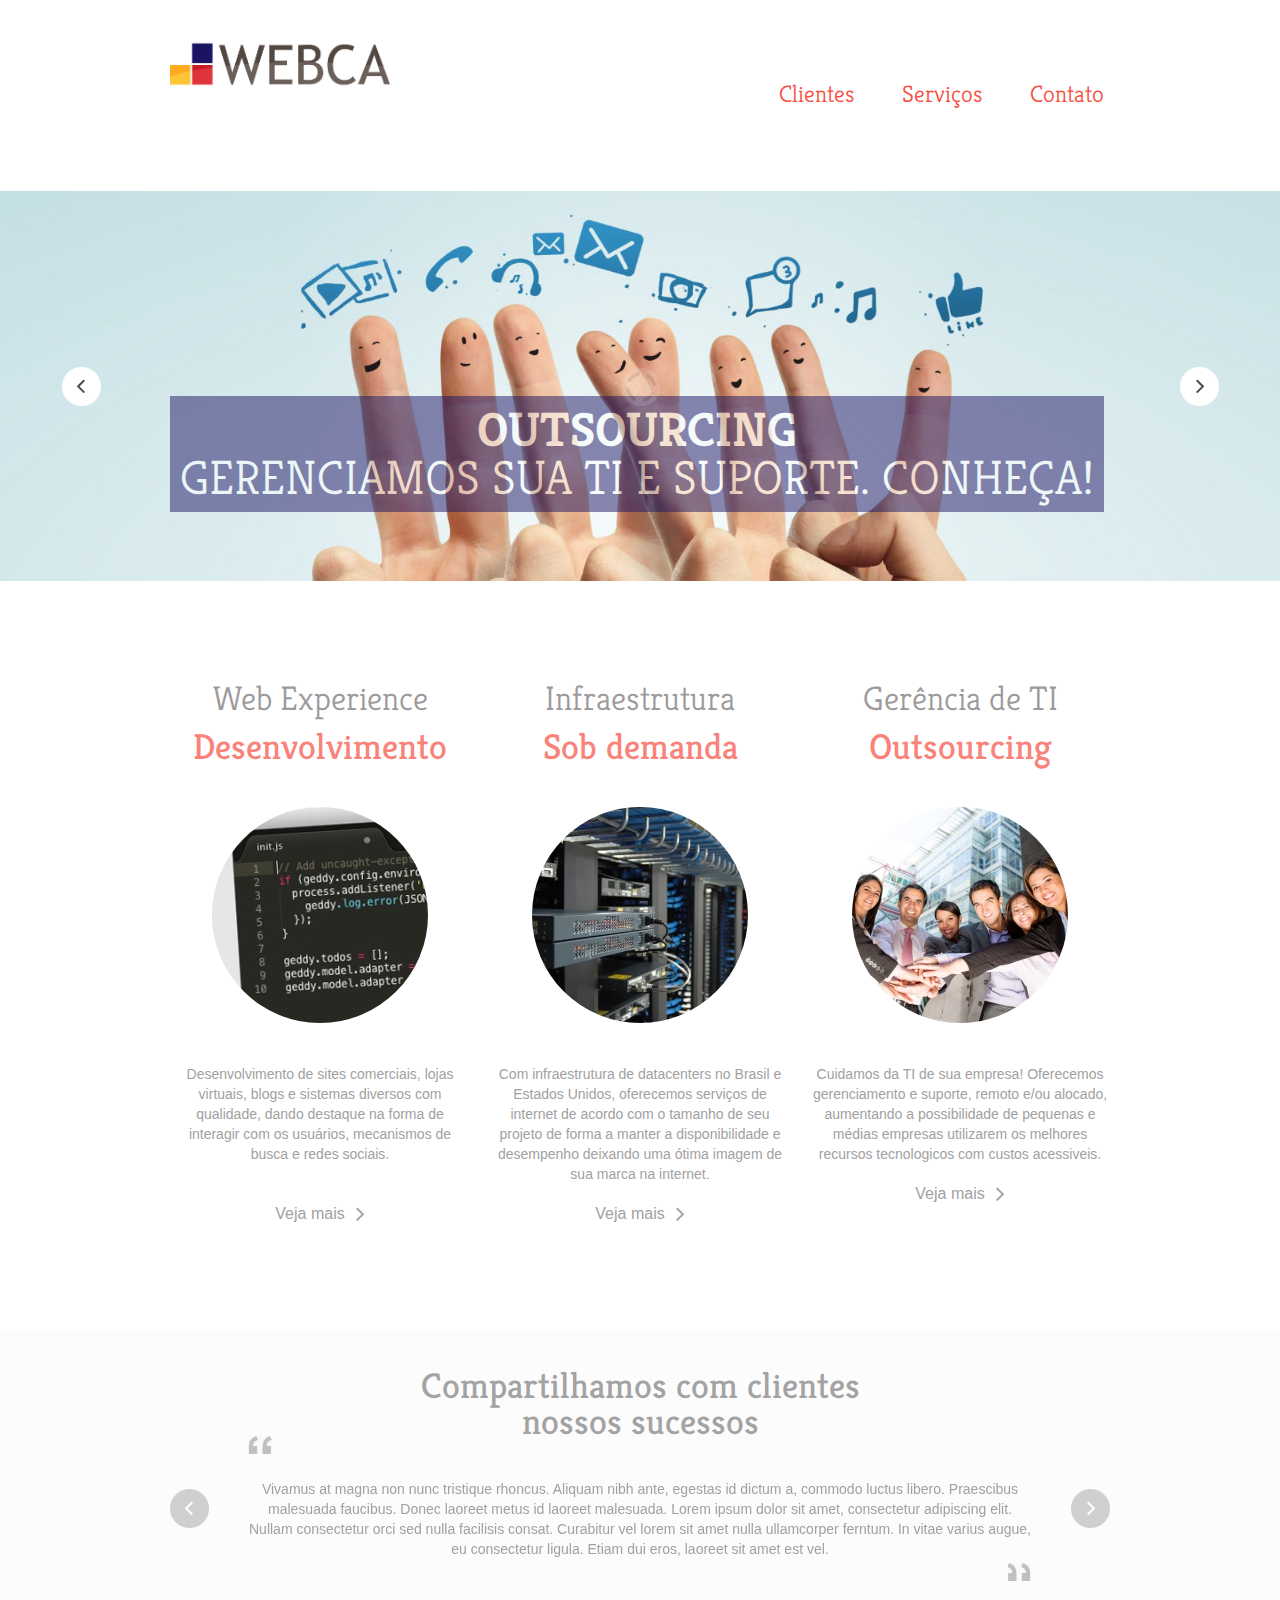
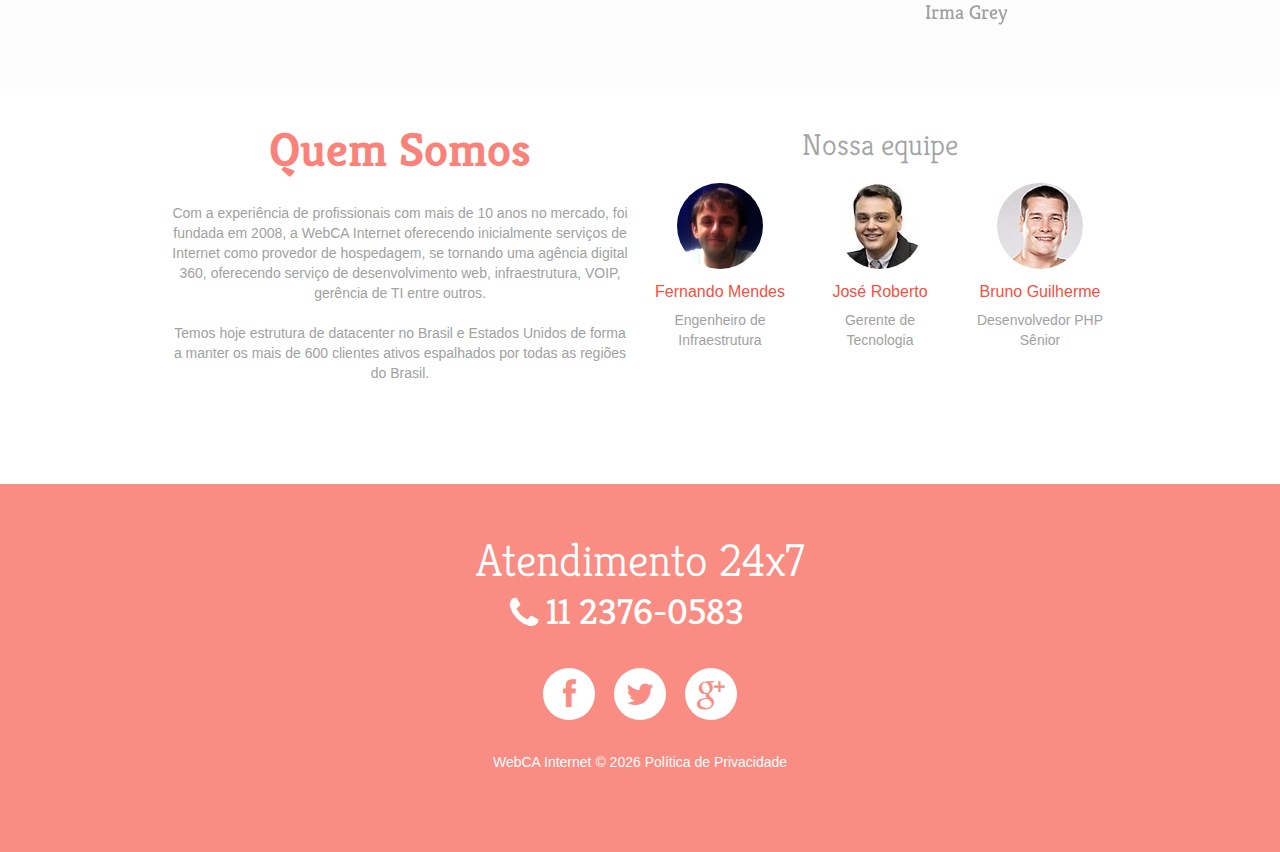
==== public/index.html @ 24f9511c "pub" ====
<!DOCTYPE html>
<html lang="en">
     <head>
     <title>WebCA Internet</title>
     <meta charset="utf-8">
     <meta name = "format-detection" content = "telephone=no" />
     <link rel="icon" href="images/favicon.ico">
     <link rel="shortcut icon" href="images/favicon.ico" />
     <link rel="stylesheet" href="css/owl.carousel.css">
     <link rel="stylesheet" href="css/style.css">
     <link rel="stylesheet" href="css/camera.css">
     <script src="js/jquery.js"></script>
     <script src="js/jquery-migrate-1.1.1.js"></script>
     <script src="js/script.js"></script> 
     <script src="js/superfish.js"></script>
     <script src="js/jquery.ui.totop.js"></script>
     <script src="js/jquery.equalheights.js"></script>
     <script src="js/jquery.mobilemenu.js"></script>
     <script src="js/jquery.easing.1.3.js"></script>
     <script src="js/camera.js"></script>
     <!--[if (gt IE 9)|!(IE)]><!-->
     <script src="js/jquery.mobile.customized.min.js"></script>
     <!--<![endif]-->
     <script src="js/owl.carousel.js"></script> 
     <script>
 
       
       $(document).ready(function(){
          jQuery('#camera_wrap').camera({
            loader: false,
            pagination: false ,
            minHeight: '250',
            thumbnails: false,
            height: '30.4375%',
            caption: true,
            navigation: true,
            fx: 'mosaic'
          });
      /*carousel*/
        var owl = $("#owl"); 
            owl.owlCarousel({
            items : 1, //10 items above 1000px browser width
            itemsDesktop : [995,1], //5 items between 1000px and 901px
            itemsDesktopSmall : [767, 1], // betweem 900px and 601px
            itemsTablet: [700, 1], //2 items between 600 and 0
            itemsMobile : [479, 1], // itemsMobile disabled - inherit from itemsTablet option
            navigation : true,
            pagination :  false
            });

         /*Back to Top*/
        $().UItoTop({ easingType: 'easeOutQuart' });
     }) 



     </script>

      <!--[if lt IE 8]>
       <div style=' clear: both; text-align:center; position: relative;'>
         <a href="http://windows.microsoft.com/en-US/internet-explorer/products/ie/home?ocid=ie6_countdown_bannercode">
           <img src="http://storage.ie6countdown.com/assets/100/images/banners/warning_bar_0000_us.jpg" border="0" height="42" width="820" alt="You are using an outdated browser. For a faster, safer browsing experience, upgrade for free today." />
         </a>
      </div>
    <![endif]-->
    <!--[if lt IE 9]>
      <script src="js/html5shiv.js"></script>
      <link rel="stylesheet" media="screen" href="css/ie.css">


    <![endif]-->

    <!-- Ancora animada -->
      <script type="text/javascript">
      $.fn.ancora = function(){
              $('html,body').animate({scrollTop:$(this).offset().top});
      }
      //COLOCANDO EM TODOS LINKS QUE O HREF INICIA COM #
      $(function(){
              $('a[href^=#]').click(function(){
                      $($(this).attr('href')).ancora();
                      return false;
              })
      })
      </script>
    <!-- Ancora animada FIM --> 
     </head>

     <body class="page1" id="top">
     <header><div>
<!--==============================header=================================-->
     <div class="container_12">
        <div class="grid_12">
      <h1>
        <a href="index.html">
          <img src="images/logo.png" style="width: 220px;" alt="WebCA Internet">
        </a>
      </h1>
      </div>
     <div class="menu_block ">
                     
        <nav class="horizontal-nav full-width horizontalNav-notprocessed">
            <ul class="sf-menu">
                   <!-- <li class="current"><a href="index.html">Home</a></li> -->
                   <li><a href="#clientes">Clientes</a></li>
                   <li><a href="#servicos">Serviços</a></li>
                   <li><a href="#contato">Contato</a></li>
            </ul>
        </nav>
              
            <div class="clear"></div>
            
  </div>
    

<div class="clear"></div>
</div>
</div>
<div class="clear"></div>
</header>
<div class="slider_wrapper">


      <div id="camera_wrap" class="">
        
        <div data-src="images/slide1.jpg" >
            <div class="caption fadeIn">
              <div style="background-color: #1B1464;padding: 10px;"><strong>Outsourcing</strong> Gerenciamos sua TI e suporte. Conheça!</div>
            
          </div>

        </div>
        

        <div data-src="images/slide2.jpg" >
            <div class="caption2 fadeIn">
              <div style="background-color: #FFAB1E;padding: 10px;"><strong>Infraestrutura</strong> Servidores do tamanho de sua necessidade!</div>
            
          </div>

        </div>
        
        </div>
    </div> 
     
</div>
<!--==============================Content=================================-->
<div class="content">
  <div class="container_12 center">
      <div class="grid_4"><a name="servicos" id="servicos">
        <h2>Web Experience <span class="col1"> Desenvolvimento</span></h2>
        <img src="images/page1_img1.jpg" alt="" class="circ"><br>
        Desenvolvimento de sites comerciais, lojas virtuais, blogs e sistemas diversos com qualidade, dando destaque na forma de interagir com os usuários, mecanismos de busca e redes sociais. <br />&nbsp;
        <br>
        <a href="#" class="btn">Veja mais</a>
      </div>
      <div class="grid_4">
        <h2>Infraestrutura <span class="col1">Sob demanda</span></h2>
        <img src="images/page1_img2.jpg" alt="" class="circ"><br>
        Com infraestrutura de datacenters no Brasil e Estados Unidos, oferecemos serviços de internet de acordo com o tamanho de seu projeto de forma a manter a disponibilidade e desempenho deixando uma ótima imagem de sua marca na internet.                                   
        <br>
        <a href="#" class="btn">Veja mais</a>
      </div>
      <div class="grid_4">
        <h2>Gerência de TI <span class="col1"> Outsourcing</span></h2>
        <img src="images/page1_img3.jpg" alt="" class="circ"><br>
        Cuidamos da TI de sua empresa! Oferecemos gerenciamento e suporte, remoto e/ou alocado, aumentando a possibilidade de pequenas e médias empresas utilizarem os melhores recursos tecnologicos com custos acessiveis.                                  
        <br>
        <a href="#" class="btn">Veja mais</a>
      </div>
  </div>  
  <div class="car_div">
      <div class="container_12">
        <div class="grid_12">
          <h2><a name="clientes" id="clientes">Compartilhamos com clientes <br>
nossos sucessos</h2>
          <div id="owl">
            <div class="item">
              <blockquote>Vivamus at magna non nunc tristique rhoncus. Aliquam nibh ante, egestas id dictum a, commodo luctus libero. Praescibus malesuada faucibus. Donec laoreet metus id laoreet malesuada. Lorem ipsum dolor sit amet, consectetur adipiscing elit. Nullam consectetur orci sed nulla facilisis consat. Curabitur vel lorem sit amet nulla ullamcorper ferntum. In vitae varius augue, eu consectetur ligula. Etiam dui eros, laoreet sit amet est vel.</blockquote>
              <div class="alright">
                <div class="text2">Irma Grey</div>
              </div>
              
            </div>
            <div class="item">
              <blockquote>Vivamus at magna non nunc tristique rhoncus. Aliquam nibh ante, egestas id dictum a, commodo luctus libero. Praescibus malesuada faucibus. Donec laoreet metus id laoreet malesuada. Lorem ipsum dolor sit amet, consectetur adipiscing elit. Nullam consectetur orci sed nulla facilisis consat. Curabitur vel lorem sit amet nulla ullamcorper ferntum. In vitae varius augue, eu consectetur ligula. Etiam dui eros, laoreet sit amet est vel.</blockquote>
              <div class="alright">
                <div class="text2">Bradley Grosh</div>
              </div>
            </div>
          </div>
        </div>
      </div>
    </div>
    <div class="container_12 center">
      <div class="grid_6">
          <div class="title col1">Quem Somos</div>
           Com a experiência de profissionais com mais de 10 anos no mercado, foi fundada em 2008, a WebCA Internet oferecendo inicialmente serviços de Internet como provedor de hospedagem, se tornando uma agência digital 360, oferecendo serviço de desenvolvimento web, infraestrutura, VOIP, gerência de TI entre outros.
           <br />&nbsp;<br />
           Temos hoje estrutura de datacenter no Brasil e Estados Unidos de forma a manter os mais de 600 clientes ativos espalhados por todas as regiões do Brasil.
        </div>
        <div class="grid_6">
          <h3>Nossa equipe</h3>
          <div class="grid_2 alpha">
            <img src="images/page1_img4.jpg" alt="" class="circ cr1">
            <div class="text1 col2"><a href="#">Fernando Mendes</a></div>Engenheiro de Infraestrutura
          </div>
          <div class="grid_2">
            <img src="images/page1_img5.jpg" alt="" class="circ cr1">
            <div class="text1 col2"><a href="#">José Roberto</a></div>Gerente de Tecnologia
          </div>
          <div class="grid_2 omega">
            <img src="images/page1_img6.jpg" alt="" class="circ cr1">
            <div class="text1 col2"><a href="#">Bruno Guilherme</a></div>
             Desenvolvedor PHP Sênior
          </div>
        </div>
      </div>
</div>
<!--==============================footer=================================-->

  <footer>   
    <div class="container_12">
      <div class="grid_12  ">
      <div class="f_phone"><a name="contato" id="contato"></a>Atendimento 24x7<span><strong></strong>11 2376-0583</span></div>
      <div class="socials fa">
        <a href="#"></a>
        <a href="#"></a>
        <a href="#"></a>
      </div>
        <div class="copy">
      
        WebCA Internet &copy; <span id="copyright-year"></span> <a href="#">Política de Privacidade</a> <!--{%FOOTER_LINK} -->
        </div>
      </div>
    </div>  
  </footer>
</body>
</html>
---- public/css/style.css ----
@import "reset.css";
@import "skeleton.css";
@import "font-awesome.css";
@import "superfish.css";

@import url(//fonts.googleapis.com/css?family=Kreon:300);
@import url(//fonts.googleapis.com/css?family=Kreon:400);
@import url(//fonts.googleapis.com/css?family=Kreon:700);

html {
	width: 100%;

}
a[href^="tel:"] {
 color: inherit;
 text-decoration: none;
}

* {
	-webkit-text-size-adjust: none;
}

body {
	position: relative;
	min-width: 960px;
    background: #f98c83;
    color: #a1a1a1;
    font: 14px/20px Arial, Helvetica, sans-serif;
}

p {
    margin-bottom: 20px;
}

	strong {
		font-weight: 700;
	}

address {
	font-style: normal;
}



input {
	border-radius: 0 !important;
	outline: none !important;
}


img {
	max-width: 100%;
}



/****Heads****/


h1, h2, h3, h4, h5, h6 {
    font-family: 'Kreon', serif;
	color: #fff;
    font-weight: 300;
}

h2 {
    font-size: 34px;
    line-height: 43px;
    margin-bottom: 39px;
    color: #9c9a9b;
    padding-top: 96px;
}


h2 span {
    font-weight: 400;
    display: block;
    font-size: 36px;
    padding-top: 5px;
}

h3 {
    color: #a3a3a3;
    padding-top: 50px;
    font-size: 30px;
    margin-bottom: 34px;
    line-height: 36px;
}

.page1 h3 {
    margin-bottom: 20px;
    padding-top: 38px;
}


h3.head1 {
    padding-top: 53px;
}

.prv h3 {
    padding-bottom: 2px;
}
/****Lists****/


ul {
	padding: 0;
	margin: 0;
	list-style: none;
}

ul.list {
    padding-top: 5px;
}

.mid1 ul.list {
    padding-top: 22px;
}



ul.list  li {
    padding-left: 25px;
    background: url(../images/marker.png) 0 3px no-repeat;
}
ul.list  li+li {
    margin-top: 11px;
}


/****Links****/


a {
	text-decoration: none;
	color: inherit;
	outline: none;
	transition: 0.5s ease;
	-o-transition: 0.5s ease;
	-webkit-transition: 0.5s ease;
}

a:hover {
	color: #f74f42;
}

a.btn {
    padding-right: 20px;
    font-size: 16px;
    position: relative;
    display: inline-block;
    margin-top: 20px;
}

a.btn:after {
    right: 0;
    top: 0px;
    display: block;
    position: absolute;
    font-size: 24px;
    line-height: 20px;
    font-family: 'FontAwesome';
    content: '';
}

.page1 a.btn {
    margin-bottom: 86px;
}
/****classes****/

.mb0 {
	margin-bottom: 0px !important;
}
.m0 {
	margin: 0 !important;
}
.pad0 {
	padding: 0 !important;
}

.pad1 {
}


.img_inner {
	max-width: 100%;
	-moz-box-sizing: border-box;
	-webkit-box-sizing: border-box;
	-o-box-sizing: border-box;
	box-sizing: border-box;
	margin-bottom: 16px;
	margin-top: 6px;
}



.fleft {
	float: left;
	width: auto !important;
	margin-right: 20px;
	margin-bottom: 0px;
	margin-top: 1px;
}


.oh {
	overflow: hidden;
}
.fright {
	float: right !important;
}
.upp {
	text-transform: uppercase;
}

.alright {
	text-align: right;
}
.center {
	text-align: center;
}
.wrapper, .extra_wrapper {
	overflow: hidden;
}
.clear {
	float: none !important;
	clear: both;
}

.nowrap {
    white-space: nowrap;
}
/*header*/

header {
    background-color: #ffffff;
    text-align: center;
	display: block;
    padding-top: 40px;
    padding-bottom: 20px;
}



header h1 {
	position: relative;
    text-align: left;
    float: left;
}

.page1 header h1 {
    float: none;
    position: absolute;
    left: 10px;
    z-index: 999;
    top: 0;
}


header h1 a {
	display: inline-block;
	overflow: hidden;
	width: 372px;
    height: 105px;
	font-size: 0;
	line-height: 0;
	
	text-indent: -999px;
	transition: 0s ease;
	-o-transition: 0s ease;
	-webkit-transition: 0s ease;
}
header h1 a img {
	display: block;
}


/**Content**/

.content {
    background-color: #fff;
	padding-bottom: 87px;

}

.content.cont1 {
    padding-bottom: 26px;
}
.page1  .content {
    padding-bottom: 81px;
}

.col1 {
    color: #f9837a;
}

.circ {
    border-radius: 500px;
    margin-bottom: 41px;
}

.car_div {
    background-color: #fcfcfc;
}

.car_div h2 {
    text-align: center;
    color: #a3a3a3;
    padding-top: 38px;
    font-weight: normal;
    font-size: 36px;
    margin-bottom: 0;
    line-height: 36px;
}

.text2 {
    font: 20px/20px 'Kreon', serif;
}

.title {
    padding-top: 37px;
    margin-bottom: 29px;
    font: bold 48px/48px 'Kreon', serif;
}

.col1 a:hover, .col2 a:hover {
    color: #a1a1a1;
}

a.col1:hover, a.col2:hover {
    color: #a1a1a1;
}

.text1 {
    margin-bottom: 8px;
    font-size: 16px;
}

.col2 {
    color: #f74f42;
}

.circ.cr1 {
    margin-bottom: 13px;
}

.mid1 {
    padding-bottom: 56px;
    padding-top: 3px;
}

.block1 {
    overflow: hidden;
    padding-top: 36px;
}

.block1 .text2 {
    margin-bottom: 12px;
}

.block1 a.btn, .block2 a.btn {
    margin-top: 21px;
}

.block1 time {
    padding: 12px 0;
    margin-top: 3px;
    margin-right: 18px;
    text-align: center;
    display: block;
    background-color: #f98c83;
    width: 60px;
    float: left;
    color: #fff;
    font: 26px/18px 'Kreon', serif;
}

.block2 {
    overflow: hidden;
    margin-bottom: 49px;
}


.block2 .circ {
    margin-top: 4px;
    float: left;
    margin-right: 30px;
}

.block3 {
    padding-top: 6px;
    overflow: hidden;
}

.block3 p {
    margin-bottom: 17px;
}

.stars  {
    margin-left: 4px;
    padding-top: 1px;
    font-size: 0;
    line-height: 0;
    display: inline-block;
}

.stars span {
    background: url(../images/stars.png) right 0 no-repeat;
    display: inline-block;
    width: 18px;
    height: 17px;
}

.stars span.rated {
    background-position: 0 0;
}

.stars span +span {
    margin-left: 3px;
}

.block3 a.btn {
    margin-top: 17px;
}

.block3+.block3 {
    margin-top: 33px;
}

.block3+.block3+.block3 {
    margin-top: 34px;
}

a.gal {
    display: block;
    background: url(../images/magnify.png) center no-repeat #F98C83;
}

a.gal img {
    transition: 0.5s ease;
    -o-transition: 0.5s ease;
    -webkit-transition: 0.5s ease;
    width: 100%;
}

a.gal:hover img {
    opacity: 0.2;
}
/**Map**/

.map {
    overflow: hidden;
    position: relative;
}
 

.map figure {
    padding-top: 7px;
    position: relative;
	display: block;
    margin-bottom: 16px;
	width: 100%;
	-moz-box-sizing: border-box;
	-webkit-box-sizing: border-box;
	-o-box-sizing: border-box;
	box-sizing: border-box;
}


.map figure iframe {
	width: 100%;
	height: 328px;
	max-width: 100%;
}
.map address {
    float: left;
	display: block;
}

.map address+address {
}



.map address dt {
    margin-bottom: 8px;
}

 address dd span {
	min-width: 100px;
	display: inline-block;
	text-align: left;
}

.map address dd span.col1 {
	min-width: 0;
}


/**Footer**/
footer {
    text-align: center;
	display: block;
    color: #fff;
padding-bottom: 60px;
}

.copy a:hover {
    color: #fff;
    text-decoration: underline;
}

.f_phone {
    padding-top: 56px;
    margin-bottom: 34px;
    font: 300 46px/40px 'Kreon', serif;
}

.f_phone span {
    padding-top: 12px;
    font-weight: normal;
    font-size: 36px;
    display: block;
}

.f_phone strong {
    font-weight: normal;
    display: inline-block;
    margin-right: 8px;
    margin-top: 2px;
    margin-left: -27px;
   font-family: 'FontAwesome';

}

.socials {
    margin-bottom: 32px;
    font-size: 0;
    line-height: 0;
}

.socials a:hover {
    color: #F74F42;
    font-size: 35px;
}

.socials a {
    font-size: 30px;
    width: 52px;
    height: 52px;
    line-height: 54px;
    display: inline-block;
    color: #f98c83;
    background-color: #fff;
    border-radius: 500px;
}

.socials a +a {
    margin-left: 19px;
}

.copy {


}

#toTop {
    display: none;
    text-decoration: none;
    position: fixed;
    bottom: 40px;
    left: 51%;
    margin-left: 500px;
    overflow: hidden;
    width: 39px;
    height: 39px;
    border: none;
    text-indent: -999px;
    z-index: 20;
    background: url(../images/totop.png) no-repeat left 0;
    transition: 0s ease;
    -o-transition: 0s ease;
    -webkit-transition: 0s ease;
}
#toTop:hover {
    outline: none;
    background-position: right 0;
}

/*==================================RESPONSIVE LAYOUTS===============================================*/

@media only screen and (max-width: 1200px) { 

.camera_next {
    right: 5px !important;
}

.camera_prev {
    left: 5px !important;
}
}

@media only screen and (max-width: 995px) {
 body {
 min-width: 768px;
}

.caption {
    margin-left: 0 !important;
    left: 0 !important;
    right: 0 !important;
}

 .map address+address {
    float: left;
 	margin-left: 30px;
 }
 .map figure,  .map figure iframe,  #form input,  #form textarea,  #form .success {
 width: 100% !important;
 float: none !important;
}
 #form .success {
 -moz-box-sizing: border-box;
 -webkit-box-sizing: border-box;
 -o-box-sizing: border-box;
 box-sizing: border-box;
}
 .map figure {
 height: auto !important;
}
 .extra_wrapper {
 overflow: visible;
}

.map figure {
	margin-bottom: 15px;
}

.nowrap {
    white-space: normal;
}


h2 {
    font-size: 26px;
}

}
@media only screen and (max-width: 767px) {
 body {
 min-width: 420px;
}


 .map address {
    float: none;
    margin-left: 0 !important;
 }

  .map address +address {
    margin-top: 30px;
  }


header h1 {
	display: block;
	width: auto;
    position: relative;
	height: auto;
}




.img_inner {
width: 100% !important;
float: none !important;
margin-right: 0 !important;
margin-bottom: 20px !important;
}

h1 a {
	max-width: 90%;
}


.img_inner img {
	width: 100%;
}


 header h1 {
 margin-bottom: 20px;
 float: none;
 position: relative !important;
 text-align: center;
}
 header h1 a {
 	width: auto;
 	display: inline-block;
 height: auto;
}
 header h1 a img {
}

h2 {
    padding-top: 0px;
}

.slider_wrapper {
    background-color: #fff;
    padding-bottom: 60px;
}

.page1 a.btn {
    margin-bottom: 60px;
}

.cr1 {
    margin-top: 30px;
}


 .map {
 	padding-right: 0px !important;
 }

 .map figure iframe {
 width: 100%;
 height: 300px;
}
 .map address {
 	margin-right: 0;
}


 .content .noresize {
 width: auto !important;
 float: left !important;
 margin-right: 20px !important;
 margin-top: 4px !important;
}

 .img_inner {
 margin-top: 20px;
}

.caption {
    font-size: 35px;
    left: 40px !important;
    right: 40px !important;
}

#owl .item {
    padding-left: 0;
    padding-right: 0;
}

#owl .owl-prev, #owl .owl-next {
    top: auto;
    margin-top: 0;
    bottom: 20px;
}

#owl .text2 {
    padding-right: 0 !important;
    text-align: center;
}

}

@media only screen and (max-width: 479px) {
 body {
 min-width: 300px;
}



.caption {
    font-size: 25px !important;
}

.f_phone {
    font-size: 30px;
}

.f_phone span {
    font-size: 26px;
}

#owl1 .item img {
    width: 100%;
}

}
---- public/css/camera.css ----
/**************************
*
*	GENERAL
*
**************************/



.slider_wrapper {
	position: relative;
	z-index: 0;
	overflow: hidden;
	z-index: 10;

}

.camera_target_content {
	overflow: visible !important;

}

.camera_wrap {
	display: none;
	position: relative;
	overflow: visible !important;
	z-index: 0;
	margin-bottom: 0 !important;
}


.camera_wrap img {
	max-width: 10000px;
}

.camera_fakehover {
	height: 100%;
	min-height: 60px;
	position: relative;
	width: 100%;
	z-index: 1;
}

.camera_src {
	display: none;
}
.cameraCont, .cameraContents {
	height: 100%;
	position: relative;
	width: 100%;
	z-index: 1;
}
.cameraSlide {
	bottom: 0;
	left: 0;
	position: absolute;
	right: 0;
	top: 0;
	width: 100%;
}
.cameraContent {
	bottom: 0;
	display: none;
	left: 0;
	position: absolute;
	right: 0;
	top: 0;
	width: 100%;
}
.camera_target {
	bottom: 0;
	height: 100%;
	left: 0;
	overflow: hidden;
	position: absolute;
	right: 0;
	text-align: left;
	top: 0;
	width: 100%;
	z-index: 0;
}
.camera_overlayer {
	bottom: 0;
	height: 100%;
	left: 0;
	overflow: hidden;
	position: absolute;
	right: 0;
	top: 0;
	width: 100%;
	z-index: 0;
}
.camera_target_content {
	bottom: 0;
	left: 0;
	overflow: hidden;
	position: absolute;
	right: 0;
	top: 0;
	z-index: 2;
}
.camera_target_content .camera_link {
    background: url(../images/blank.gif);
	display: block;
	height: 100%;
	text-decoration: none;
}
.camera_loader {
    background: #fff url(../images/camera-loader.gif) no-repeat center;
	background: rgba(255, 255, 255, 0.9) url(../images/camera-loader.gif) no-repeat center;
	border: 1px solid #ffffff;
	border-radius: 18px;
	height: 36px;
	left: 50%;
	overflow: hidden;
	position: absolute;
	margin: -18px 0 0 -18px;
	top: 50%;
	width: 36px;
	z-index: 3;
}

.camera_nav_cont {
	height: 65px;
	overflow: hidden;
	position: absolute;
	right: 9px;
	top: 15px;
	width: 120px;
	z-index: 4;
}
.camerarelative {
	overflow: hidden;
	position: relative;
}
.imgFake {
	cursor: pointer;
}
.camera_commands > .camera_stop {
	display: none;	
}


.slide_wrapper .camera_prev{
	background: url(../images/prevnext_bg.png) 0 0 repeat;
	width: 70px;	
	top: 0 !important;
	height: auto !important;
	bottom: 0;
	left: -80px;
	display: block;
	position: absolute;
	opacity: 1 !important;
	transition: 0.5s ease;
	-o-transition: 0.5s ease;
	-webkit-transition: 0.5s ease;
}

.slide_wrapper .camera_prev>span {
	background: url(../images/prev.png) center 0 no-repeat;
	top: 50%;
		
	margin-top: -10px;
	position: absolute;
	display: block;
	height: 20px;
	left: 0;
	right: 0;
}

.slide_wrapper .camera_next>span {
	background: url(../images/next.png) center 0 no-repeat;
	top: 50%;
	margin-top: -10px;
	position: absolute;
	display: block;
	left: 0;
	right: 0;
	height: 20px;
}



.slide_wrapper .camera_next {
	background: url(../images/prevnext_bg.png) 0 0 repeat;
	width: 70px;	
	top: 0  !important;
	bottom: 0;
	height: auto !important;

	right: -80px;
	display: block;
	position: absolute;
	opacity: 1 !important;
	transition: 0.5s ease;
	-o-transition: 0.5s ease;
	-webkit-transition: 0.5s ease;
}

.camera_thumbs_cont {
	z-index: 999;
	position: relative;
}


.camera_thumbs_cont > div {
	float: left;
	width: 100%;

}
.camera_thumbs_cont ul {
	overflow: hidden;
	position: relative;
	width: 100% !important;
	margin: 0 !important;
	margin-left: 0px !important;
	left: 0% !important;
	margin-top: -70px !important;
	text-align: center;
}
.camera_thumbs_cont ul li {
	background-color: #414141;
	display: inline-block;
	border: 5px solid #fff;
}

.camera_thumbs_cont ul li+li  {
	margin-left: 2px !important;
}
.camera_thumbs_cont ul li > img {
	cursor: pointer;
	vertical-align:bottom;
	transition: 0.5s ease;
	-o-transition: 0.5s ease;
	-webkit-transition: 0.5s ease;
}
.camera_clear {
	display: block;
	clear: both;
}
.showIt {
	display: none;
}
.camera_clear {
	clear: both;
	display: block;
	height: 1px;
	margin: -1px 0 25px;
	position: relative;
}



.caption {
	text-align: center;
	font: 300 48px/48px 'Kreon', serif;
	-moz-box-sizing: border-box;
	-webkit-box-sizing: border-box;
	-o-box-sizing: border-box;
	box-sizing: border-box;
	bottom: 44%;
	margin-bottom: -103px;
	left: 50%;
	margin-left: -470px;
	display: block;
	position: absolute;
	text-transform: uppercase;
	color: #fff;
}

.caption strong {
	display: block;
	font-weight: bold;
}

.caption2 {
	text-align: center;
	font: 300 48px/48px 'Kreon', serif;
	-moz-box-sizing: border-box;
	-webkit-box-sizing: border-box;
	-o-box-sizing: border-box;
	box-sizing: border-box;
	top: 44%;
	margin-top: -103px;
	right: 20%;
	margin-right: -85px;
	display: block;
	position: absolute;
	text-transform: uppercase;
	color: #fff;
}
.caption2 strong {
	display: block;
	font-weight: bold;
}

/**************************
*
*	COLORS & SKINS
*
**************************/
/**************************

**************************/

/*
.camera_pag  {
	display: block;
	position: absolute;

	bottom: -29px;
	height: 18px;
	right: 0;
	overflow: hidden;
	float: left;	
	z-index: 999;
	text-align: left;

}

.camera_pag_ul {
 	overflow: hidden;


}

.camera_pag ul li {
	float: left;
}

.camera_pag ul li+li {
	margin-left: 9px;
}

.camera_pag ul li span {
	display: block;
	width: 18px;
	background: url(../images/pagination.png) right 0 no-repeat;
	height: 18px;
	overflow: hidden;
	color: transparent;
	text-indent: -100px;
}

.camera_pag ul li:hover span, .camera_pag ul li.cameracurrent span {
	background-position: 0 0;
	cursor: pointer;
}*/


.camera_prev {
	display: block;
	position: absolute;
	background: url(../images/prevnext.png) 0 0 no-repeat;
	width: 39px;
	height: 39px;
	left: 62px;
	top: 50%;
	margin-top: -19px;
	z-index: 999;
	opacity: 1 !important;
	bottom: 32px;
}


.camera_next {
		display: block;
	position: absolute;
	background: url(../images/prevnext.png) right bottom no-repeat;
	width: 39px;
	height: 39px;
	right: 61px;
	top: 50%;
	margin-top: -19px;
	z-index: 999;
	opacity: 1 !important;


}


.camera_prev:hover  {
	cursor: pointer;
	background-position: 0 bottom;
}


.camera_next:hover {
	cursor: pointer;
	background-position: right 0;
}
---- public/css/ie.css ----
.circ,  
.socials a
{
	behavior:url(js/PIE.htc);
	position: relative;
}

.socials a {
	margin: 0 9px;
}

a.gal:hover img {
 filter:progid:DXImageTransform.Microsoft.Alpha(opacity=20);
}


#form .invalid .error-message, #form .empty .empty-message {
	display: block;
}

#form .error-message, #form .empty-message {
	display: none;
}
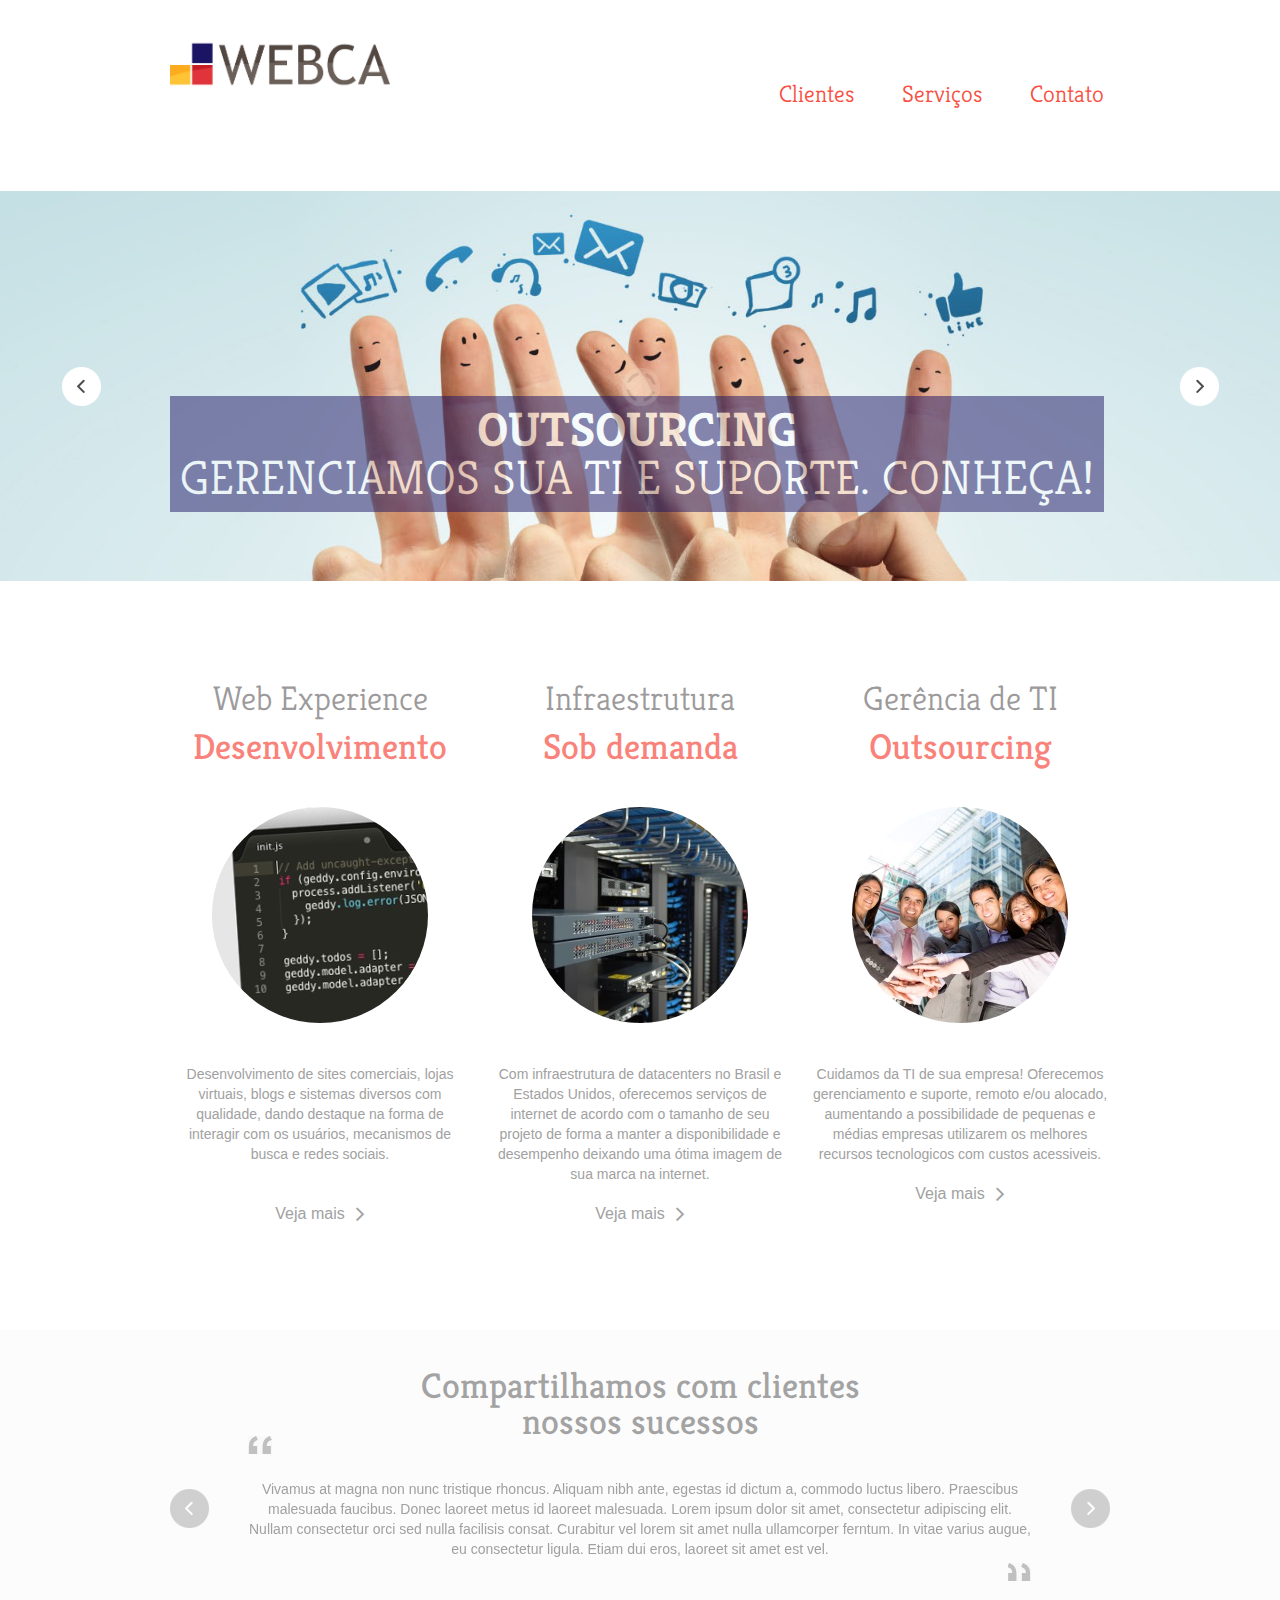
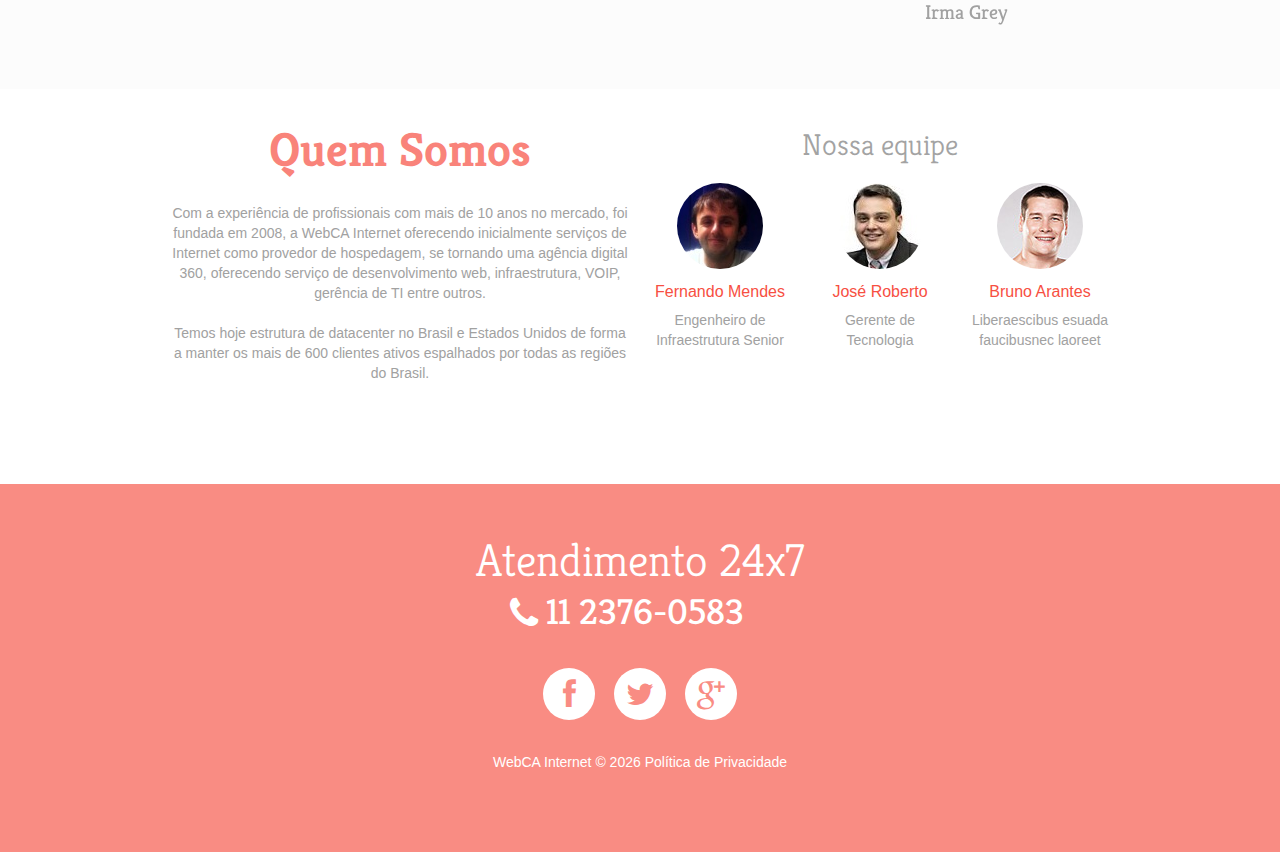
==== commit ecd9830e: "Revert f9559a1..24f9511" ====
--- a/public/index.html
+++ b/public/index.html
@@ -69,21 +69,6 @@
 
 
     <![endif]-->
-
-    <!-- Ancora animada -->
-      <script type="text/javascript">
-      $.fn.ancora = function(){
-              $('html,body').animate({scrollTop:$(this).offset().top});
-      }
-      //COLOCANDO EM TODOS LINKS QUE O HREF INICIA COM #
-      $(function(){
-              $('a[href^=#]').click(function(){
-                      $($(this).attr('href')).ancora();
-                      return false;
-              })
-      })
-      </script>
-    <!-- Ancora animada FIM --> 
      </head>
 
      <body class="page1" id="top">
@@ -102,9 +87,9 @@
         <nav class="horizontal-nav full-width horizontalNav-notprocessed">
             <ul class="sf-menu">
                    <!-- <li class="current"><a href="index.html">Home</a></li> -->
-                   <li><a href="#clientes">Clientes</a></li>
-                   <li><a href="#servicos">Serviços</a></li>
-                   <li><a href="#contato">Contato</a></li>
+                   <li><a href="index.html">Clientes</a></li>
+                   <li><a href="index.html">Serviços</a></li>
+                   <li><a href="index.html">Contato</a></li>
             </ul>
         </nav>
               
@@ -147,7 +132,7 @@
 <!--==============================Content=================================-->
 <div class="content">
   <div class="container_12 center">
-      <div class="grid_4"><a name="servicos" id="servicos">
+      <div class="grid_4">
         <h2>Web Experience <span class="col1"> Desenvolvimento</span></h2>
         <img src="images/page1_img1.jpg" alt="" class="circ"><br>
         Desenvolvimento de sites comerciais, lojas virtuais, blogs e sistemas diversos com qualidade, dando destaque na forma de interagir com os usuários, mecanismos de busca e redes sociais. <br />&nbsp;
@@ -172,7 +157,7 @@
   <div class="car_div">
       <div class="container_12">
         <div class="grid_12">
-          <h2><a name="clientes" id="clientes">Compartilhamos com clientes <br>
+          <h2>Compartilhamos com clientes <br>
 nossos sucessos</h2>
           <div id="owl">
             <div class="item">
@@ -203,7 +188,7 @@
           <h3>Nossa equipe</h3>
           <div class="grid_2 alpha">
             <img src="images/page1_img4.jpg" alt="" class="circ cr1">
-            <div class="text1 col2"><a href="#">Fernando Mendes</a></div>Engenheiro de Infraestrutura
+            <div class="text1 col2"><a href="#">Fernando Mendes</a></div>Engenheiro de Infraestrutura Senior
           </div>
           <div class="grid_2">
             <img src="images/page1_img5.jpg" alt="" class="circ cr1">
@@ -211,8 +196,8 @@
           </div>
           <div class="grid_2 omega">
             <img src="images/page1_img6.jpg" alt="" class="circ cr1">
-            <div class="text1 col2"><a href="#">Bruno Guilherme</a></div>
-             Desenvolvedor PHP Sênior
+            <div class="text1 col2"><a href="#">Bruno Arantes</a></div>
+             Liberaescibus esuada faucibusnec laoreet
           </div>
         </div>
       </div>
@@ -222,7 +207,7 @@
   <footer>   
     <div class="container_12">
       <div class="grid_12  ">
-      <div class="f_phone"><a name="contato" id="contato"></a>Atendimento 24x7<span><strong></strong>11 2376-0583</span></div>
+      <div class="f_phone">Atendimento 24x7<span><strong></strong>11 2376-0583</span></div>
       <div class="socials fa">
         <a href="#"></a>
         <a href="#"></a>
@@ -230,7 +215,7 @@
       </div>
         <div class="copy">
       
-        WebCA Internet &copy; <span id="copyright-year"></span> <a href="#">Política de Privacidade</a> <!--{%FOOTER_LINK} -->
+        WebCA Internet &copy; <span id="copyright-year"></span> <a href="index-5.html">Política de Privacidade</a> <!--{%FOOTER_LINK} -->
         </div>
       </div>
     </div>  
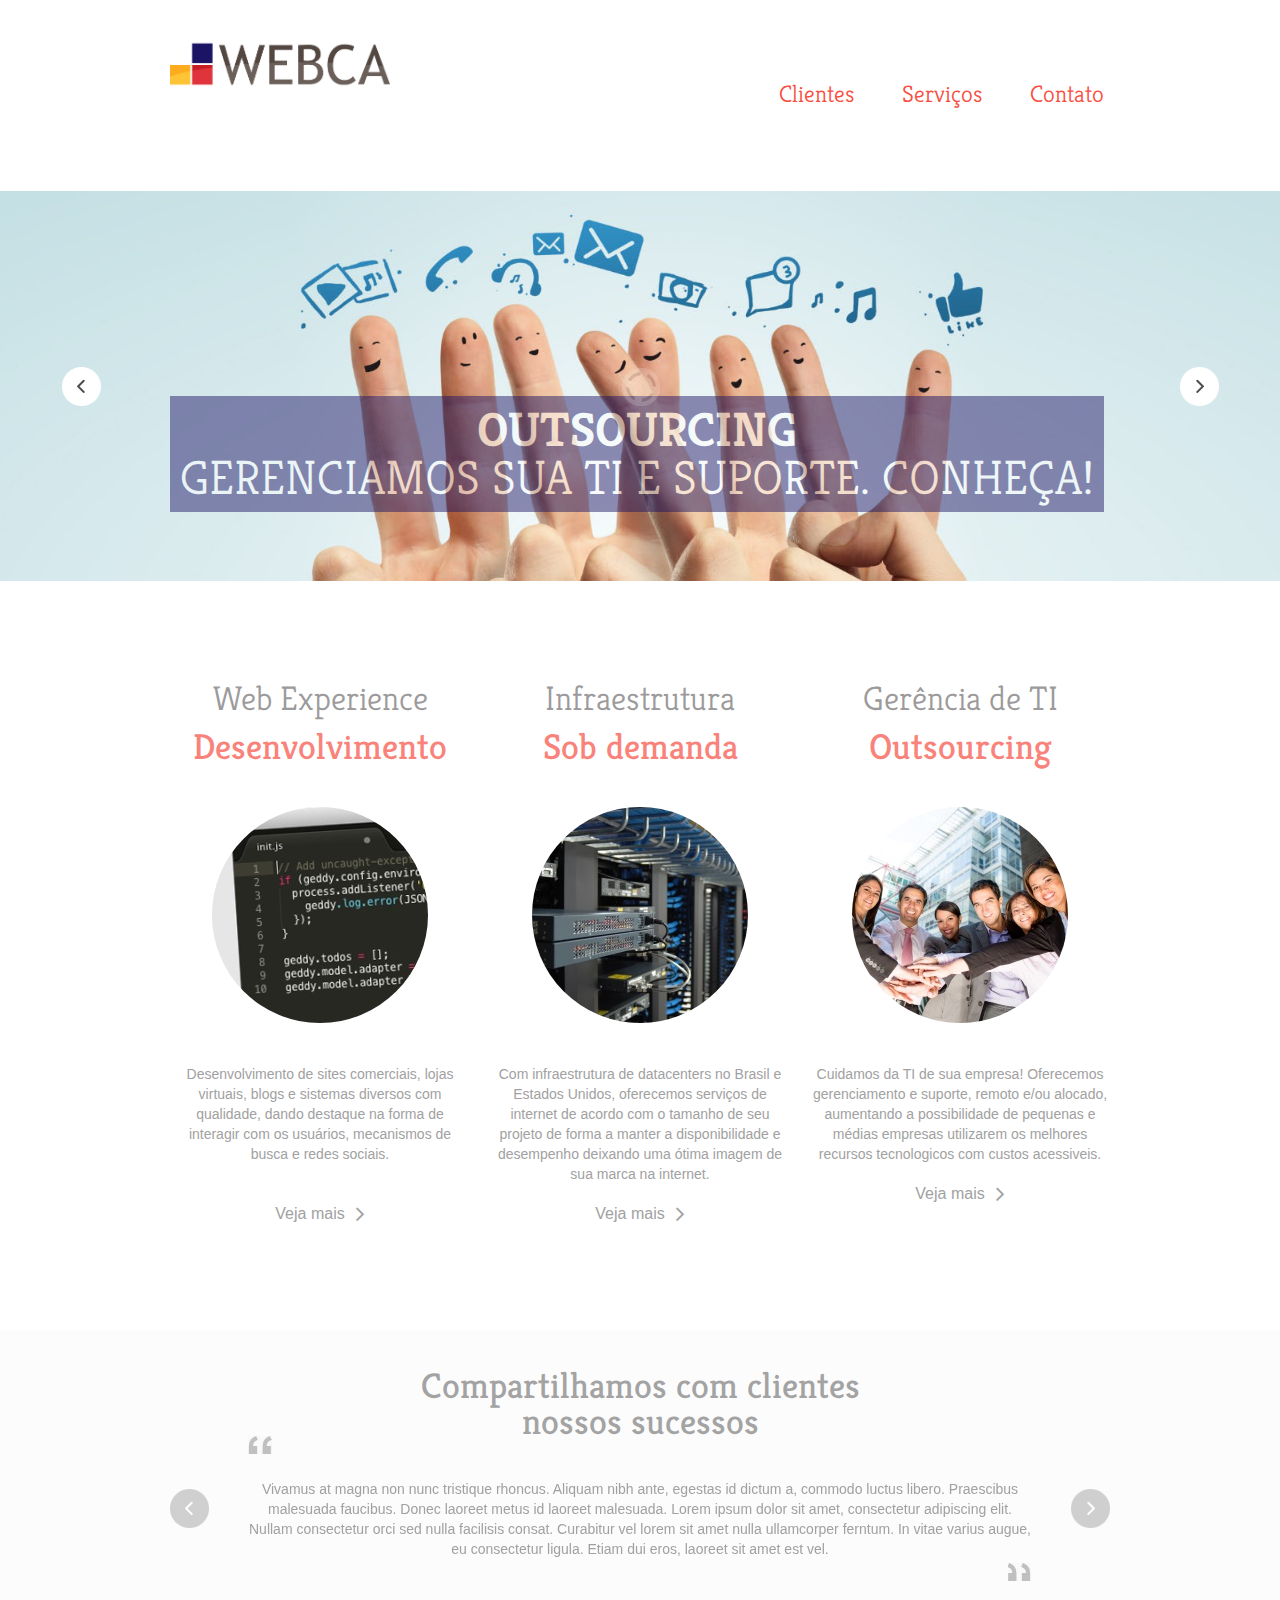
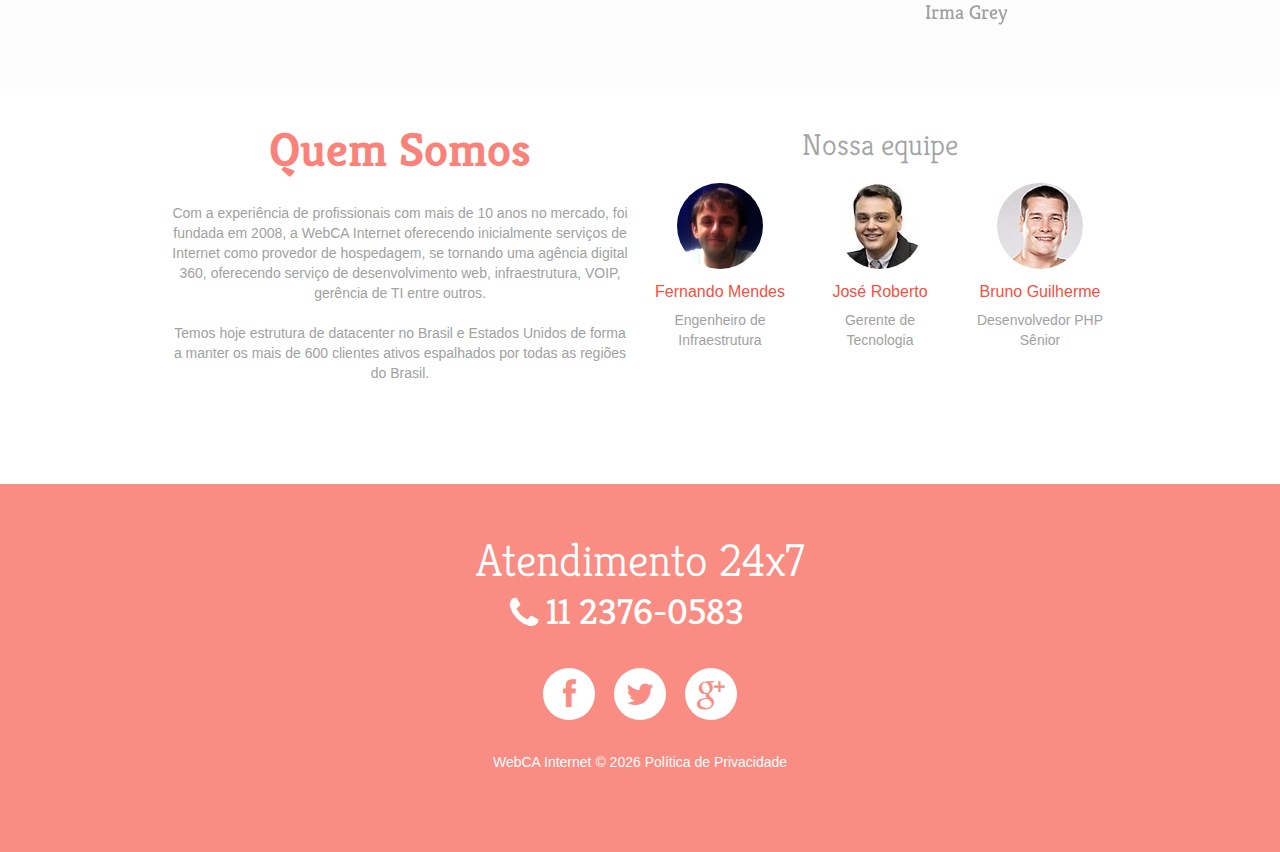
==== commit f69e545b: "Revert 24f9511..ecd9830" ====
--- a/public/index.html
+++ b/public/index.html
@@ -69,6 +69,21 @@
 
 
     <![endif]-->
+
+    <!-- Ancora animada -->
+      <script type="text/javascript">
+      $.fn.ancora = function(){
+              $('html,body').animate({scrollTop:$(this).offset().top});
+      }
+      //COLOCANDO EM TODOS LINKS QUE O HREF INICIA COM #
+      $(function(){
+              $('a[href^=#]').click(function(){
+                      $($(this).attr('href')).ancora();
+                      return false;
+              })
+      })
+      </script>
+    <!-- Ancora animada FIM --> 
      </head>
 
      <body class="page1" id="top">
@@ -87,9 +102,9 @@
         <nav class="horizontal-nav full-width horizontalNav-notprocessed">
             <ul class="sf-menu">
                    <!-- <li class="current"><a href="index.html">Home</a></li> -->
-                   <li><a href="index.html">Clientes</a></li>
-                   <li><a href="index.html">Serviços</a></li>
-                   <li><a href="index.html">Contato</a></li>
+                   <li><a href="#clientes">Clientes</a></li>
+                   <li><a href="#servicos">Serviços</a></li>
+                   <li><a href="#contato">Contato</a></li>
             </ul>
         </nav>
               
@@ -132,7 +147,7 @@
 <!--==============================Content=================================-->
 <div class="content">
   <div class="container_12 center">
-      <div class="grid_4">
+      <div class="grid_4"><a name="servicos" id="servicos">
         <h2>Web Experience <span class="col1"> Desenvolvimento</span></h2>
         <img src="images/page1_img1.jpg" alt="" class="circ"><br>
         Desenvolvimento de sites comerciais, lojas virtuais, blogs e sistemas diversos com qualidade, dando destaque na forma de interagir com os usuários, mecanismos de busca e redes sociais. <br />&nbsp;
@@ -157,7 +172,7 @@
   <div class="car_div">
       <div class="container_12">
         <div class="grid_12">
-          <h2>Compartilhamos com clientes <br>
+          <h2><a name="clientes" id="clientes">Compartilhamos com clientes <br>
 nossos sucessos</h2>
           <div id="owl">
             <div class="item">
@@ -188,7 +203,7 @@
           <h3>Nossa equipe</h3>
           <div class="grid_2 alpha">
             <img src="images/page1_img4.jpg" alt="" class="circ cr1">
-            <div class="text1 col2"><a href="#">Fernando Mendes</a></div>Engenheiro de Infraestrutura Senior
+            <div class="text1 col2"><a href="#">Fernando Mendes</a></div>Engenheiro de Infraestrutura
           </div>
           <div class="grid_2">
             <img src="images/page1_img5.jpg" alt="" class="circ cr1">
@@ -196,8 +211,8 @@
           </div>
           <div class="grid_2 omega">
             <img src="images/page1_img6.jpg" alt="" class="circ cr1">
-            <div class="text1 col2"><a href="#">Bruno Arantes</a></div>
-             Liberaescibus esuada faucibusnec laoreet
+            <div class="text1 col2"><a href="#">Bruno Guilherme</a></div>
+             Desenvolvedor PHP Sênior
           </div>
         </div>
       </div>
@@ -207,7 +222,7 @@
   <footer>   
     <div class="container_12">
       <div class="grid_12  ">
-      <div class="f_phone">Atendimento 24x7<span><strong></strong>11 2376-0583</span></div>
+      <div class="f_phone"><a name="contato" id="contato"></a>Atendimento 24x7<span><strong></strong>11 2376-0583</span></div>
       <div class="socials fa">
         <a href="#"></a>
         <a href="#"></a>
@@ -215,7 +230,7 @@
       </div>
         <div class="copy">
       
-        WebCA Internet &copy; <span id="copyright-year"></span> <a href="index-5.html">Política de Privacidade</a> <!--{%FOOTER_LINK} -->
+        WebCA Internet &copy; <span id="copyright-year"></span> <a href="#">Política de Privacidade</a> <!--{%FOOTER_LINK} -->
         </div>
       </div>
     </div>  
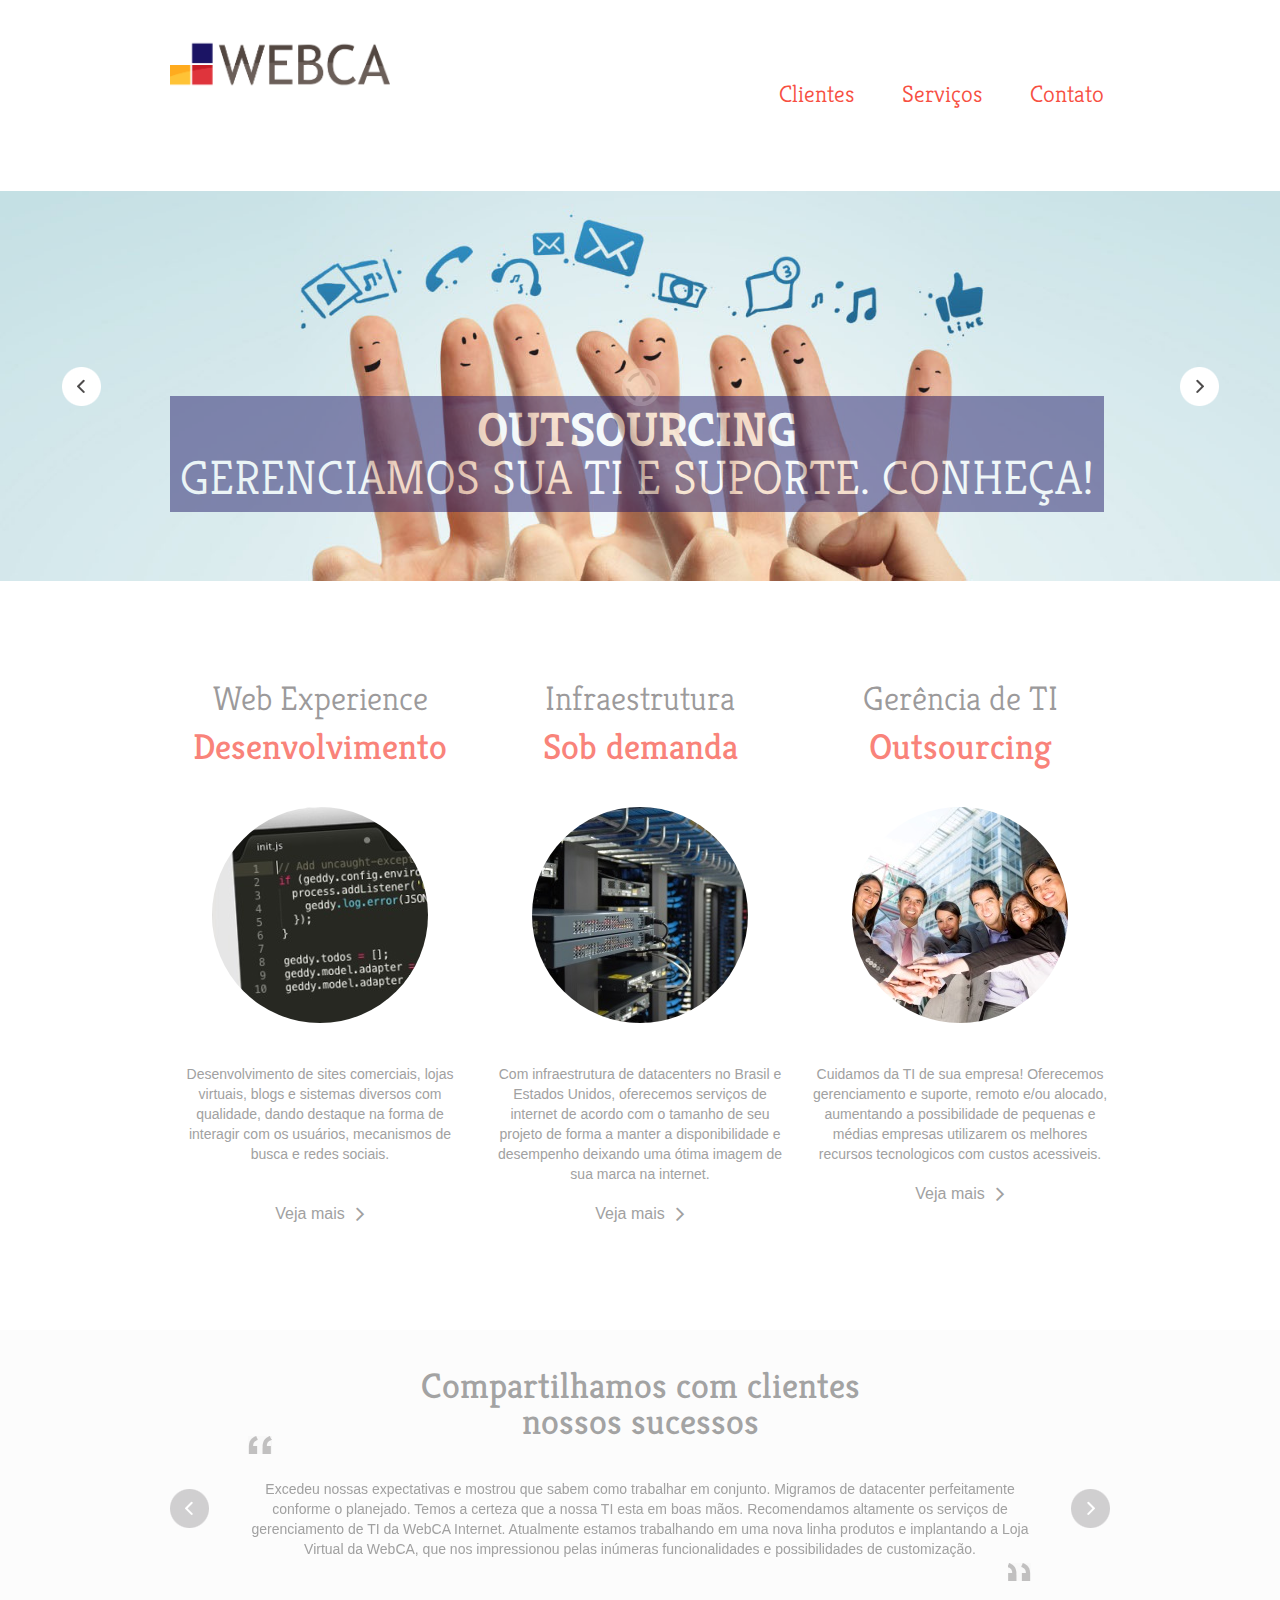
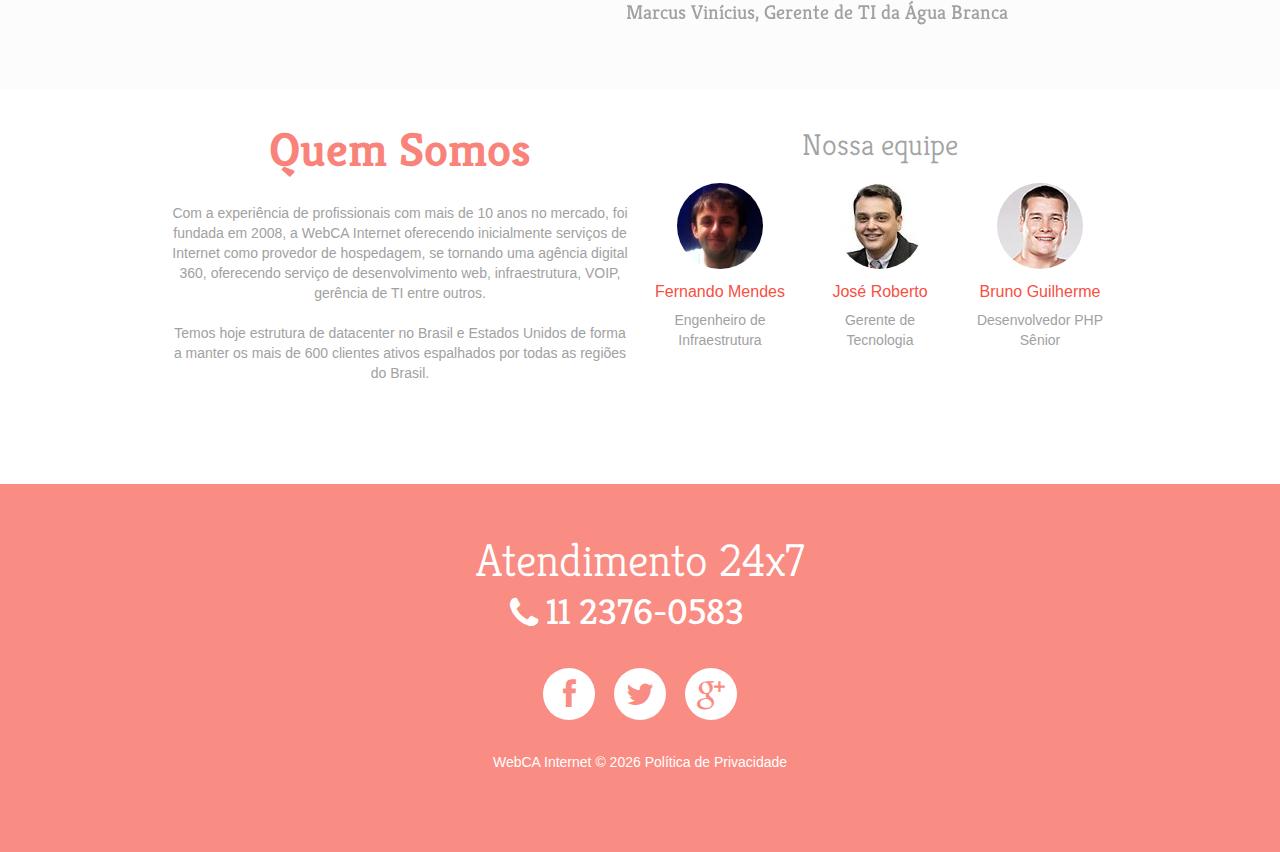
==== commit 1d94de8e: "Marcus Vinicius" ====
--- a/public/index.html
+++ b/public/index.html
@@ -176,9 +176,9 @@
 nossos sucessos</h2>
           <div id="owl">
             <div class="item">
-              <blockquote>Vivamus at magna non nunc tristique rhoncus. Aliquam nibh ante, egestas id dictum a, commodo luctus libero. Praescibus malesuada faucibus. Donec laoreet metus id laoreet malesuada. Lorem ipsum dolor sit amet, consectetur adipiscing elit. Nullam consectetur orci sed nulla facilisis consat. Curabitur vel lorem sit amet nulla ullamcorper ferntum. In vitae varius augue, eu consectetur ligula. Etiam dui eros, laoreet sit amet est vel.</blockquote>
+              <blockquote>Excedeu nossas expectativas e mostrou que sabem como trabalhar em conjunto. Migramos de datacenter perfeitamente conforme o planejado. Temos a certeza que a nossa TI esta em boas mãos. Recomendamos altamente os serviços de gerenciamento de TI da WebCA Internet. Atualmente estamos trabalhando em uma nova linha produtos e implantando a Loja Virtual da WebCA, que nos impressionou pelas inúmeras funcionalidades e possibilidades de customização.</blockquote>
               <div class="alright">
-                <div class="text2">Irma Grey</div>
+                <div class="text2">Marcus Vinícius, Gerente de TI da Água Branca</div>
               </div>
               
             </div>
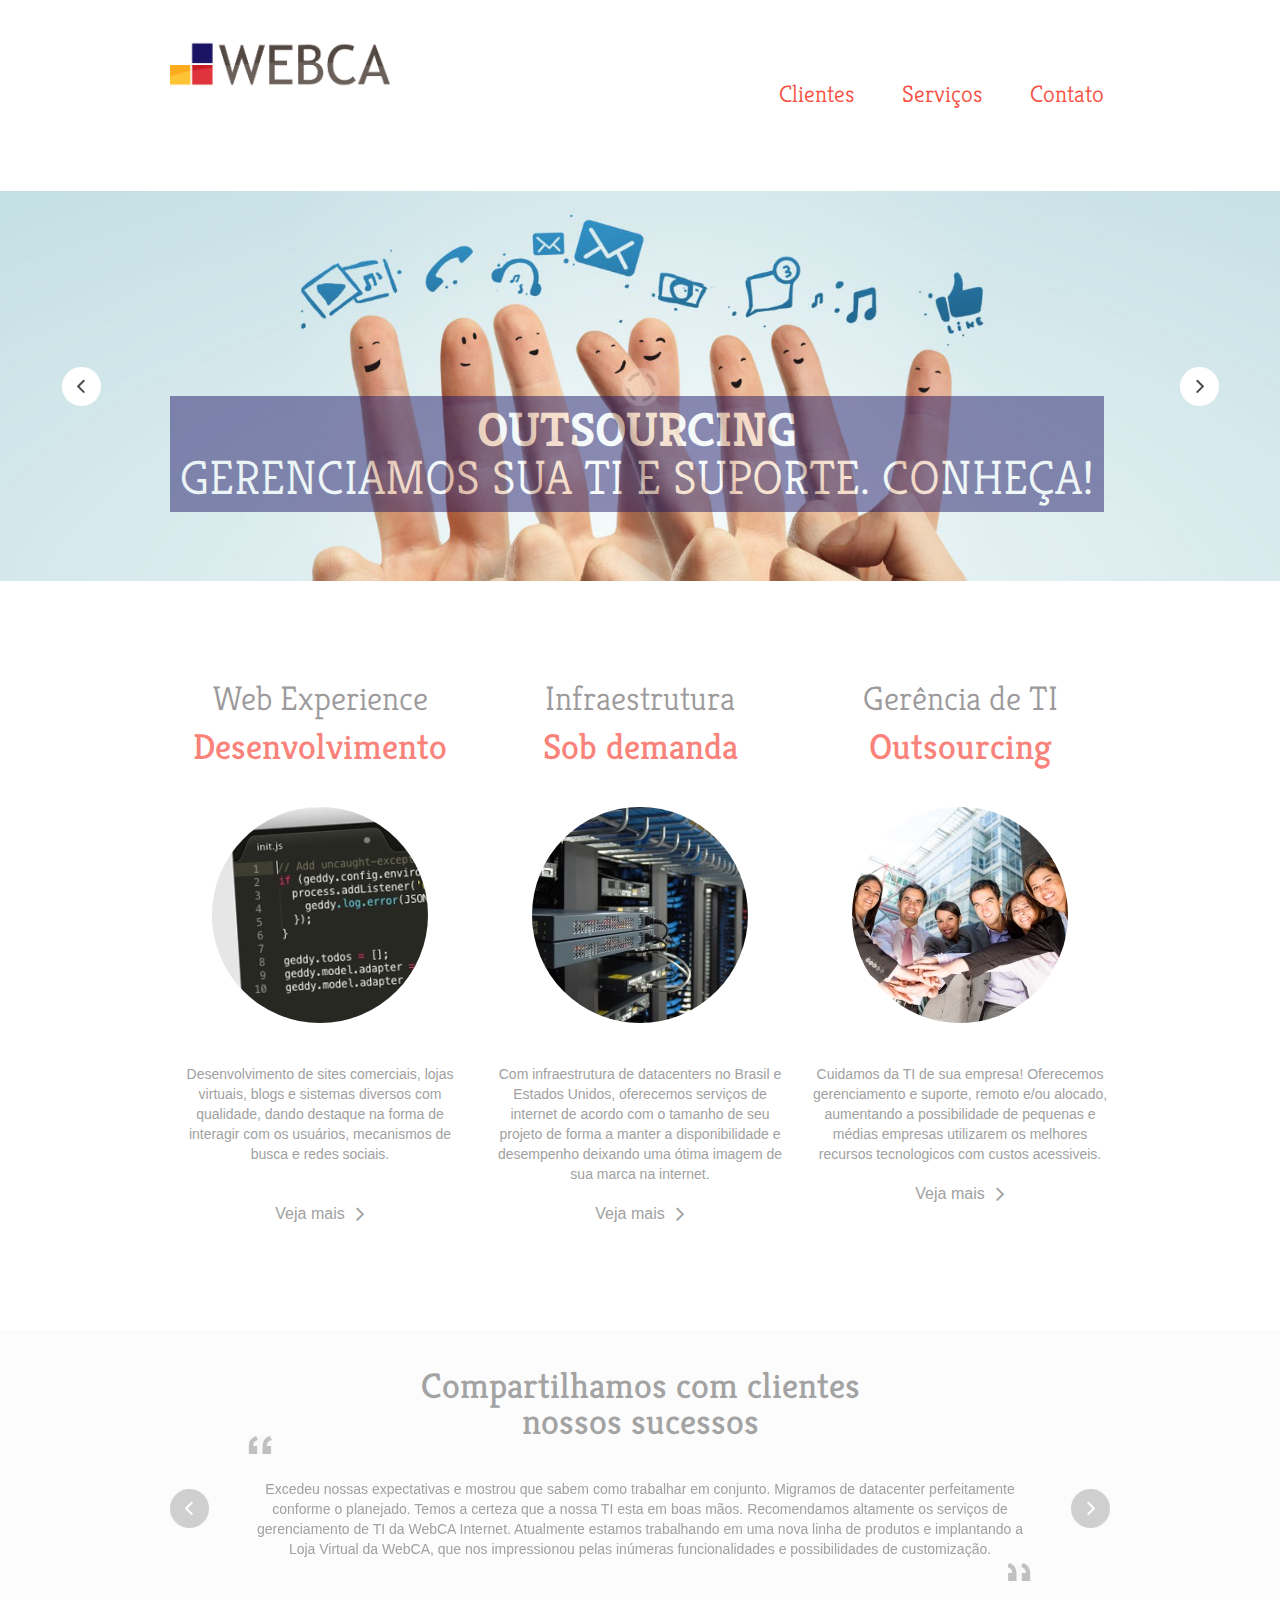
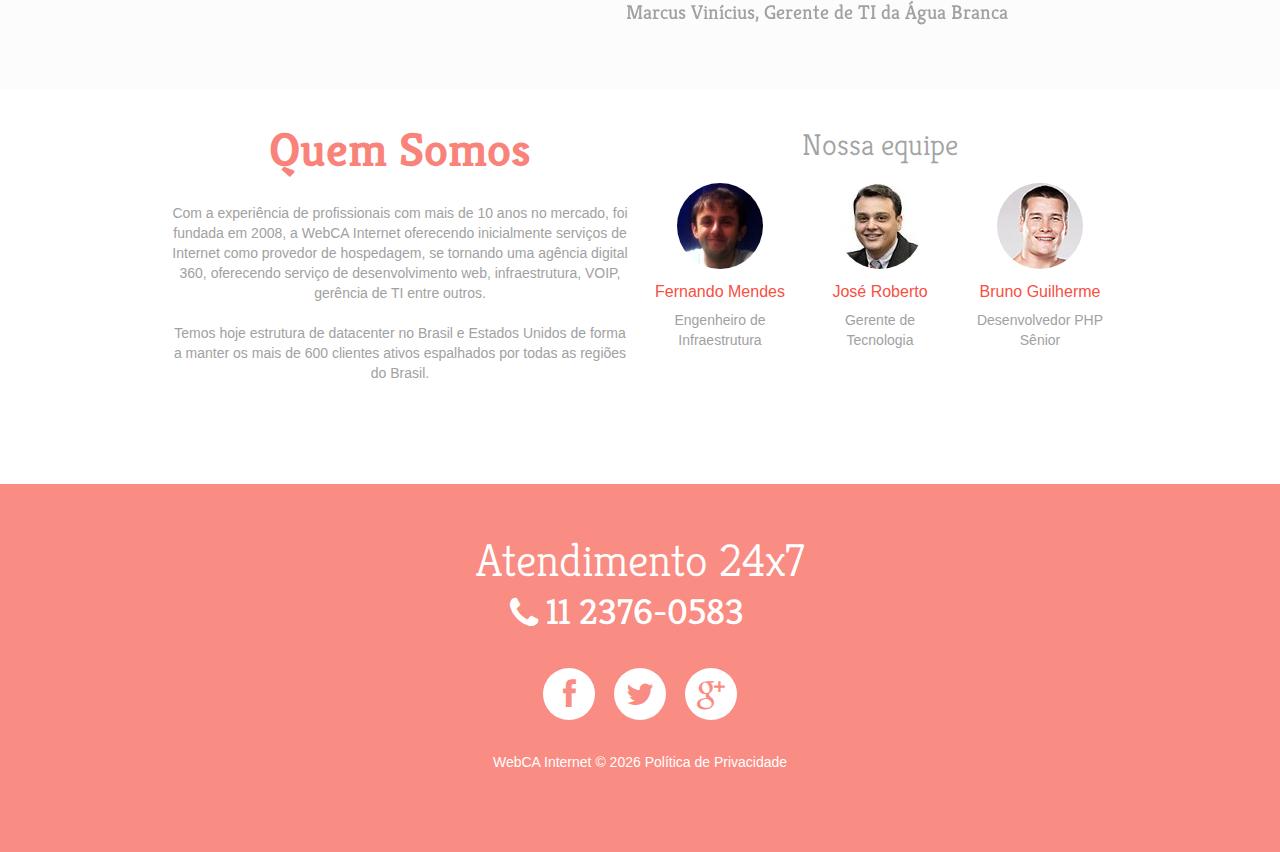
==== commit acccff56: "cc" ====
--- a/public/index.html
+++ b/public/index.html
@@ -176,7 +176,7 @@
 nossos sucessos</h2>
           <div id="owl">
             <div class="item">
-              <blockquote>Excedeu nossas expectativas e mostrou que sabem como trabalhar em conjunto. Migramos de datacenter perfeitamente conforme o planejado. Temos a certeza que a nossa TI esta em boas mãos. Recomendamos altamente os serviços de gerenciamento de TI da WebCA Internet. Atualmente estamos trabalhando em uma nova linha produtos e implantando a Loja Virtual da WebCA, que nos impressionou pelas inúmeras funcionalidades e possibilidades de customização.</blockquote>
+              <blockquote>Excedeu nossas expectativas e mostrou que sabem como trabalhar em conjunto. Migramos de datacenter perfeitamente conforme o planejado. Temos a certeza que a nossa TI esta em boas mãos. Recomendamos altamente os serviços de gerenciamento de TI da WebCA Internet. Atualmente estamos trabalhando em uma nova linha de produtos e implantando a Loja Virtual da WebCA, que nos impressionou pelas inúmeras funcionalidades e possibilidades de customização.</blockquote>
               <div class="alright">
                 <div class="text2">Marcus Vinícius, Gerente de TI da Água Branca</div>
               </div>
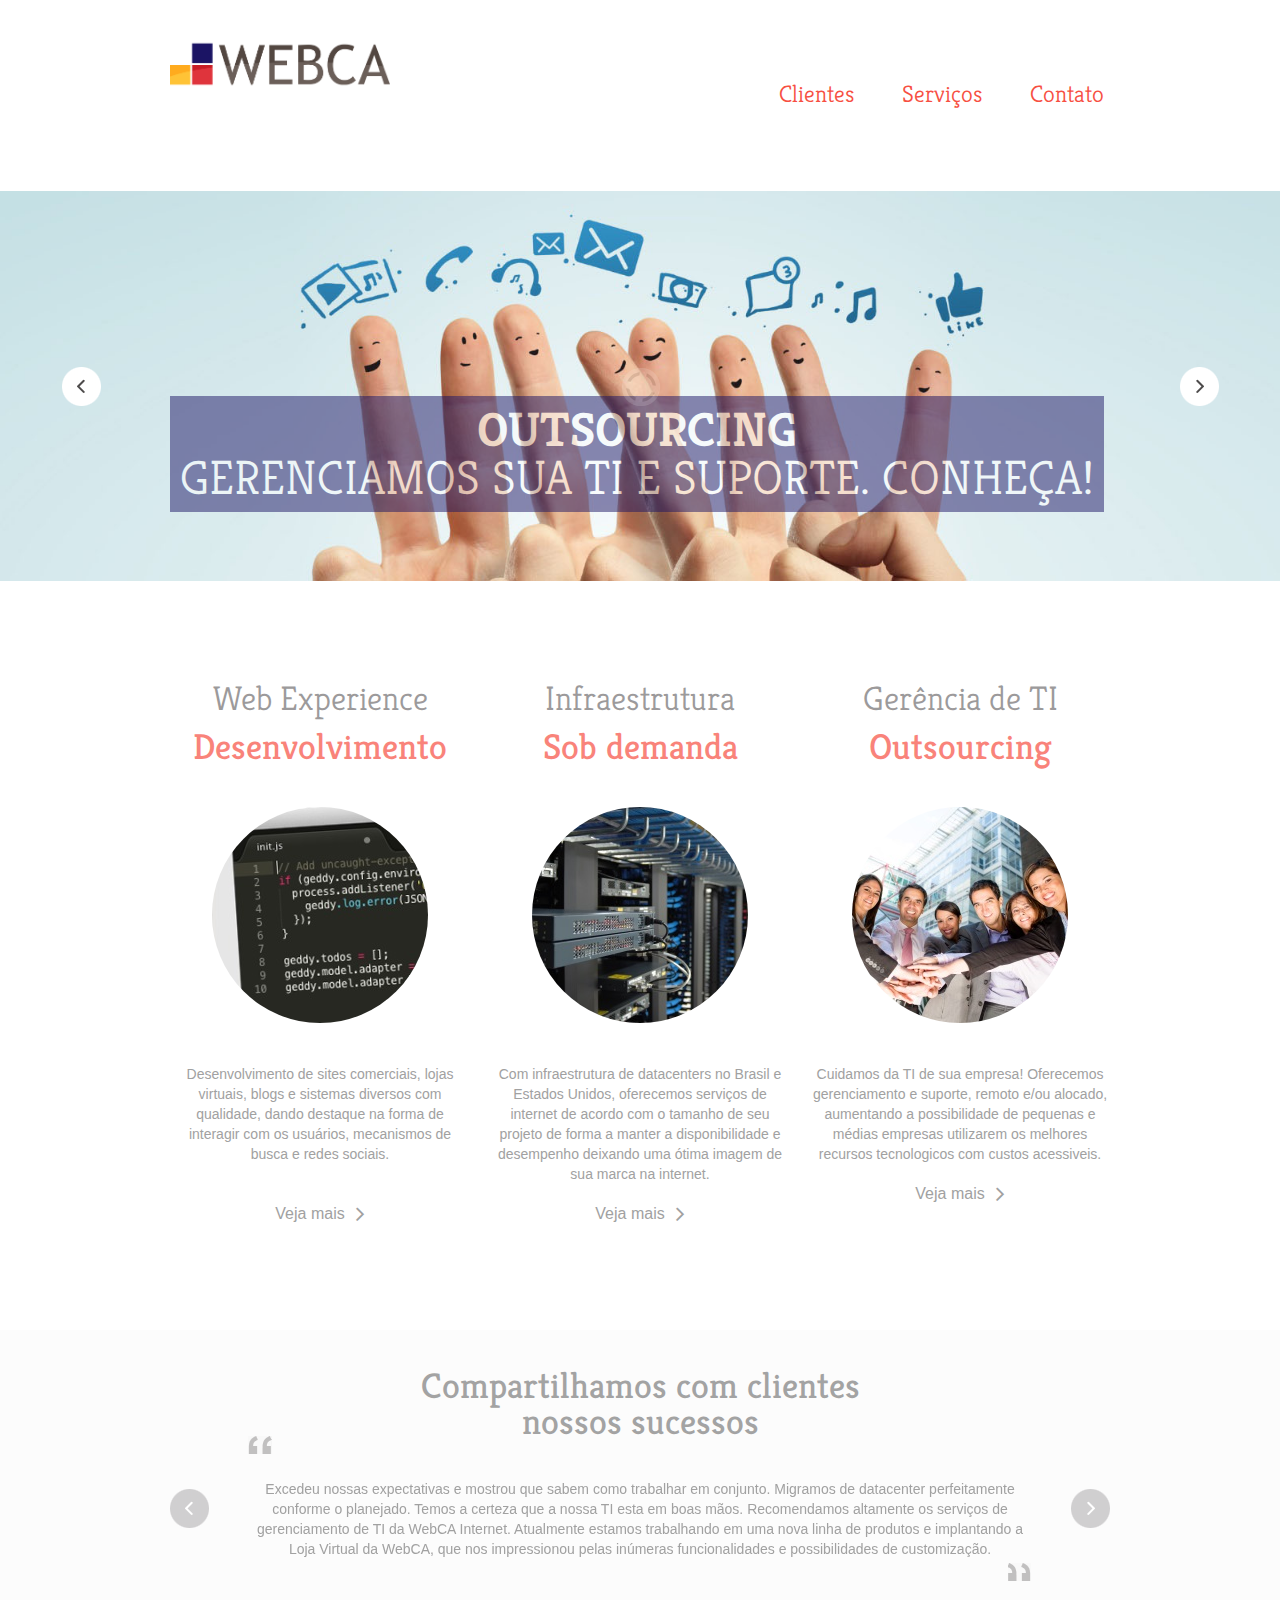
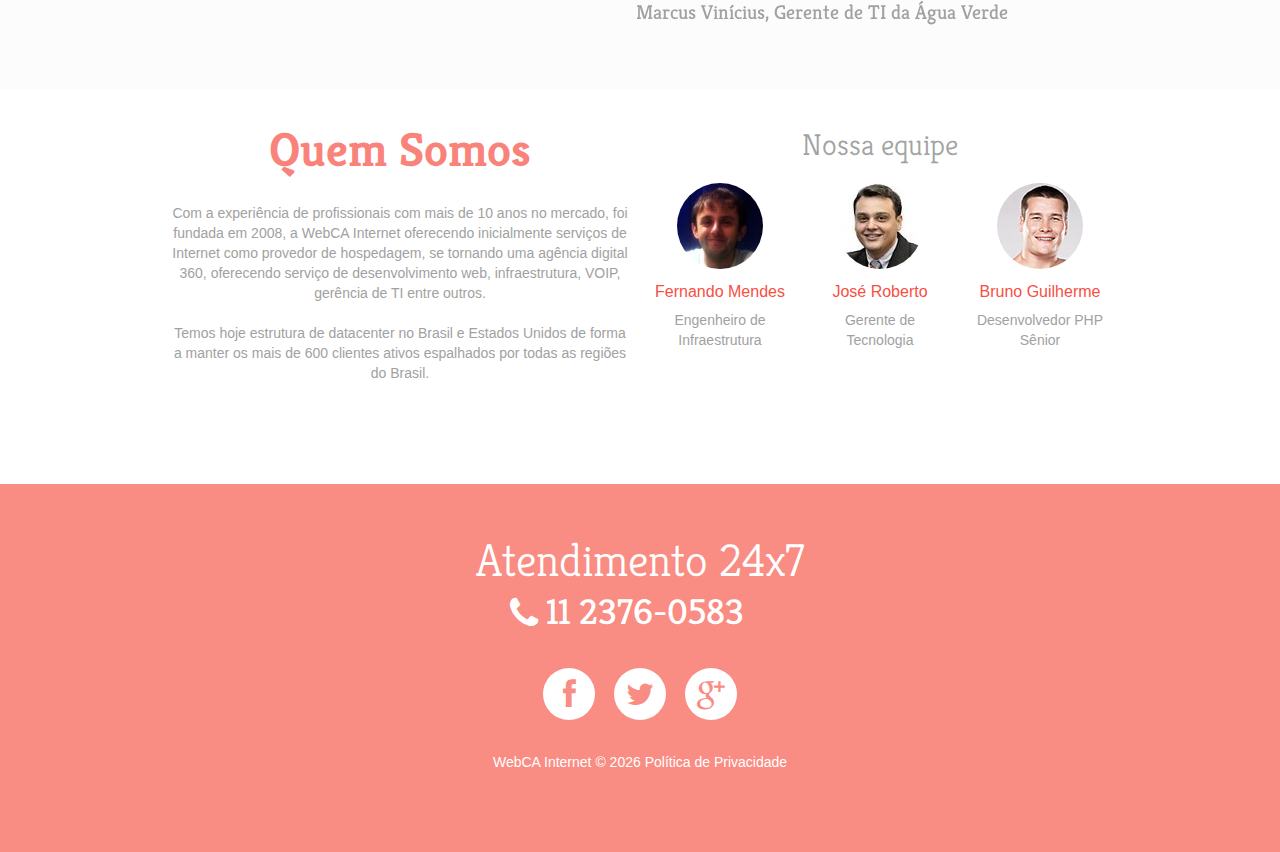
==== commit 8320c000: "ff" ====
--- a/public/index.html
+++ b/public/index.html
@@ -178,14 +178,14 @@
             <div class="item">
               <blockquote>Excedeu nossas expectativas e mostrou que sabem como trabalhar em conjunto. Migramos de datacenter perfeitamente conforme o planejado. Temos a certeza que a nossa TI esta em boas mãos. Recomendamos altamente os serviços de gerenciamento de TI da WebCA Internet. Atualmente estamos trabalhando em uma nova linha de produtos e implantando a Loja Virtual da WebCA, que nos impressionou pelas inúmeras funcionalidades e possibilidades de customização.</blockquote>
               <div class="alright">
-                <div class="text2">Marcus Vinícius, Gerente de TI da Água Branca</div>
+                <div class="text2">Marcus Vinícius, Gerente de TI da Água Verde</div>
               </div>
               
             </div>
             <div class="item">
-              <blockquote>Vivamus at magna non nunc tristique rhoncus. Aliquam nibh ante, egestas id dictum a, commodo luctus libero. Praescibus malesuada faucibus. Donec laoreet metus id laoreet malesuada. Lorem ipsum dolor sit amet, consectetur adipiscing elit. Nullam consectetur orci sed nulla facilisis consat. Curabitur vel lorem sit amet nulla ullamcorper ferntum. In vitae varius augue, eu consectetur ligula. Etiam dui eros, laoreet sit amet est vel.</blockquote>
+              <blockquote>Nos apoiando desde 2009, temos hoje 100% de nossos serviços Web hospedados em servidores gerenciados pela WebCA Internet. Somos gratos pela transparência e confiamos na experiência de toda equipe com destaque especial ao nosso amigo Fernando Mendes (Diretor de TI/Socio) que possuí mais de 10 anos na área e sabe o que fazer nas mais diversas situações. Obrigado!</blockquote>
               <div class="alright">
-                <div class="text2">Bradley Grosh</div>
+                <div class="text2">Luis Felipe Rodrigues, Socio da ABC Estudio e Comunicação</div>
               </div>
             </div>
           </div>
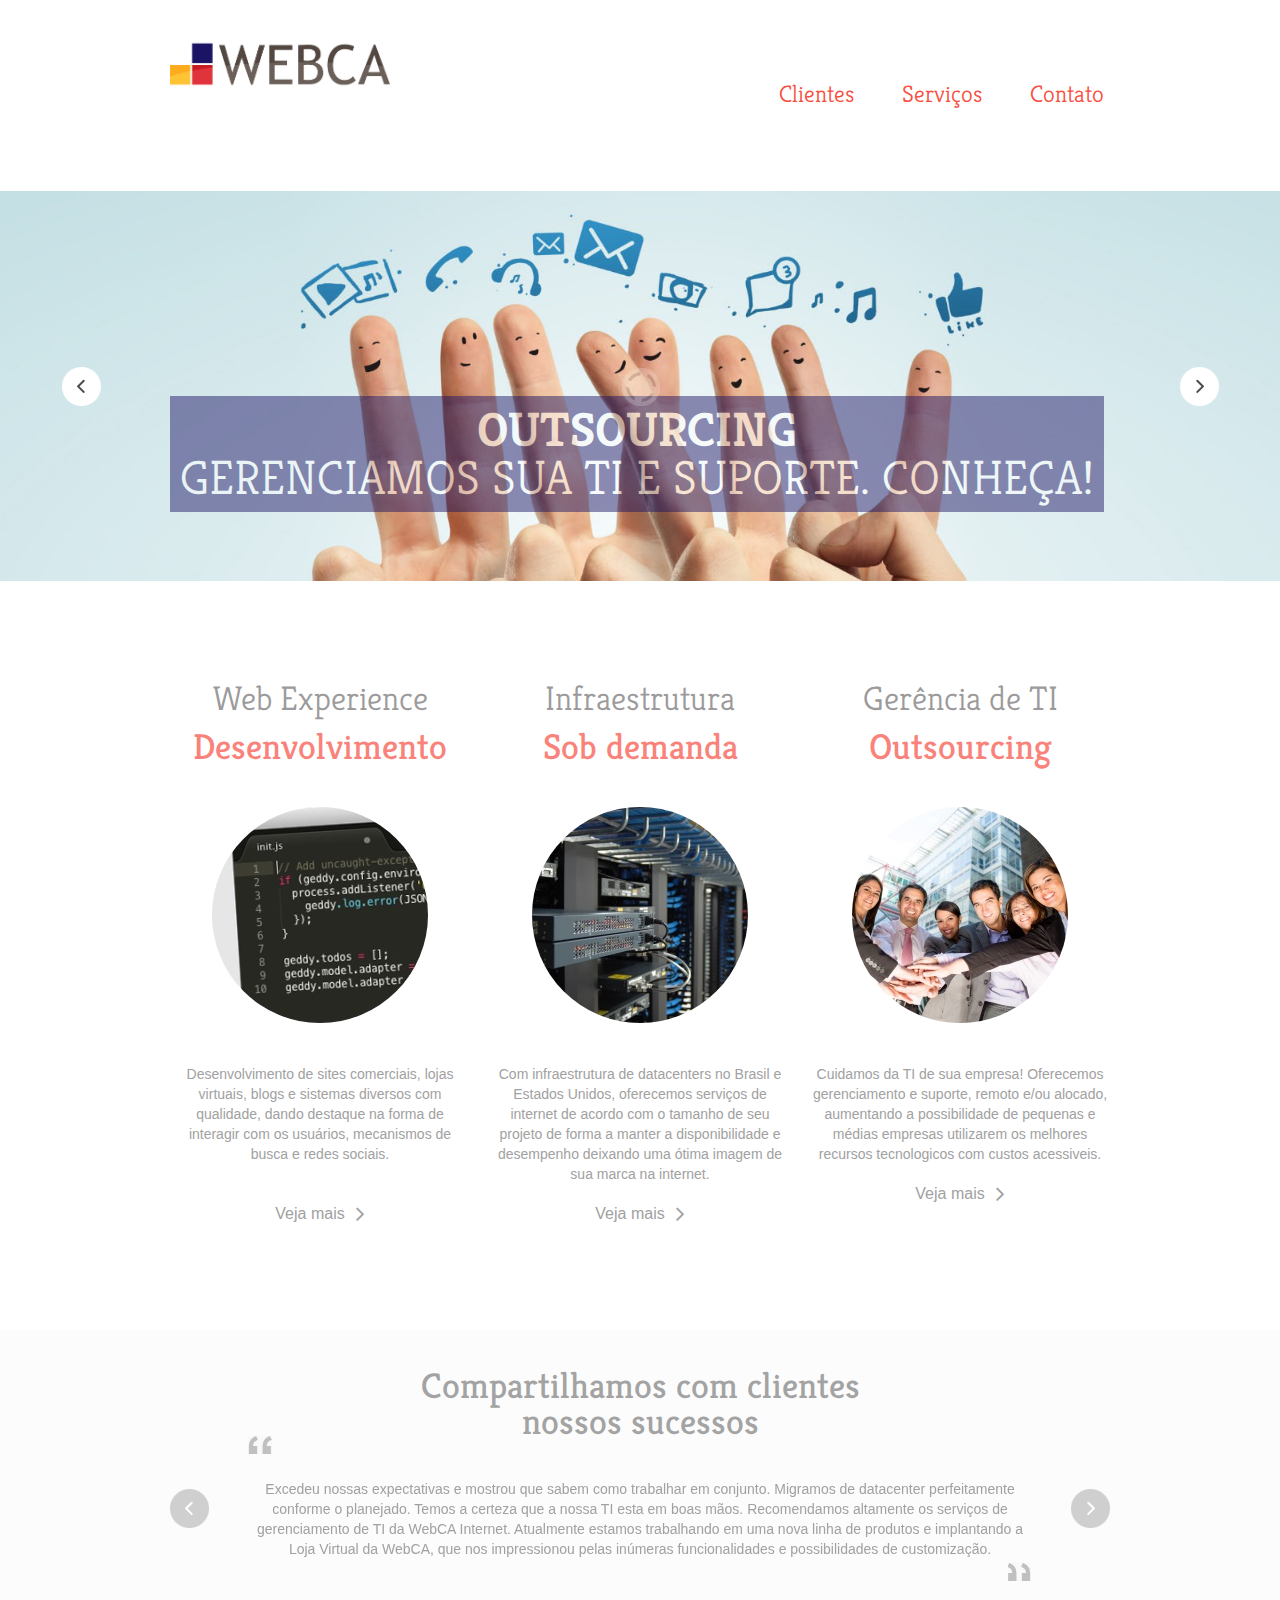
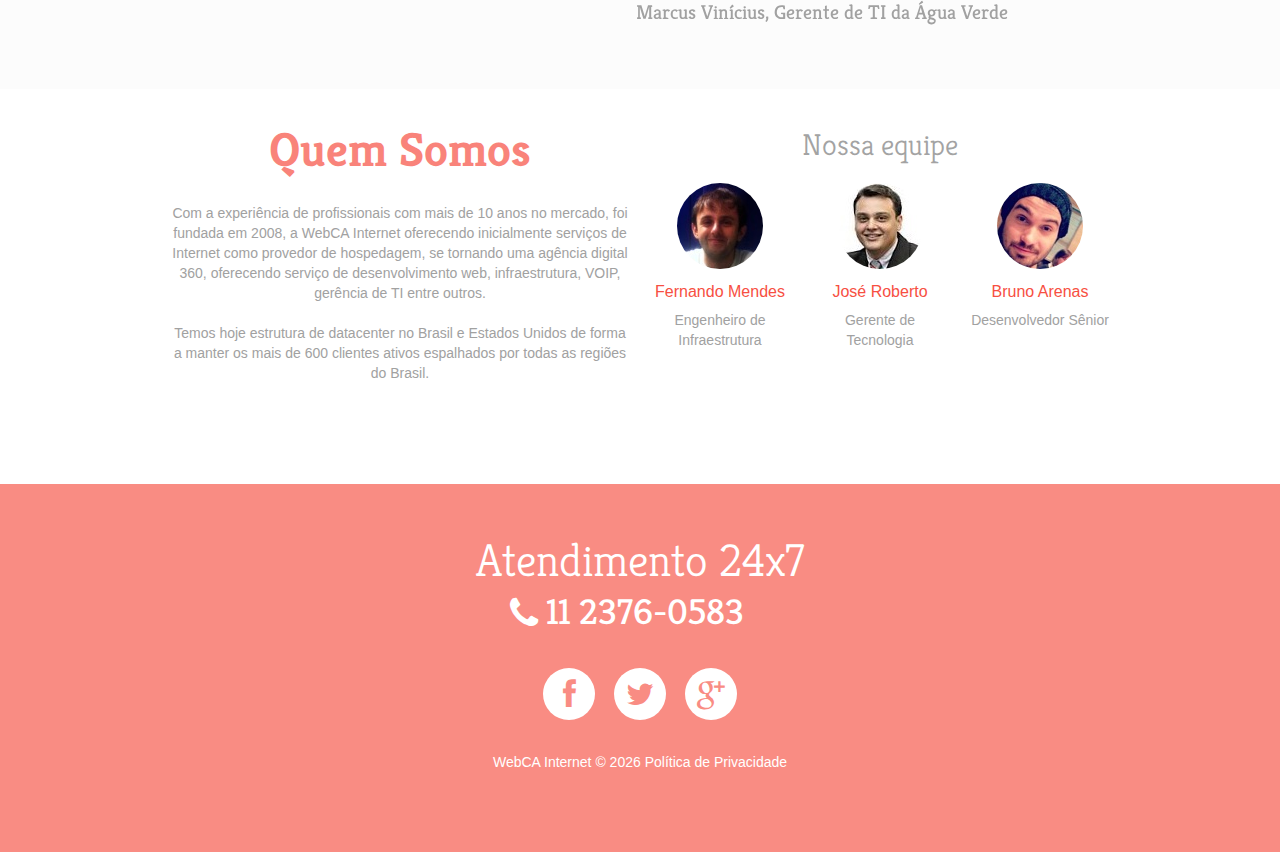
==== commit b7e06c77: "Bruno Arenas" ====
--- a/public/index.html
+++ b/public/index.html
@@ -211,8 +211,8 @@
           </div>
           <div class="grid_2 omega">
             <img src="images/page1_img6.jpg" alt="" class="circ cr1">
-            <div class="text1 col2"><a href="#">Bruno Guilherme</a></div>
-             Desenvolvedor PHP Sênior
+            <div class="text1 col2"><a href="#">Bruno Arenas</a></div>
+             Desenvolvedor Sênior
           </div>
         </div>
       </div>
